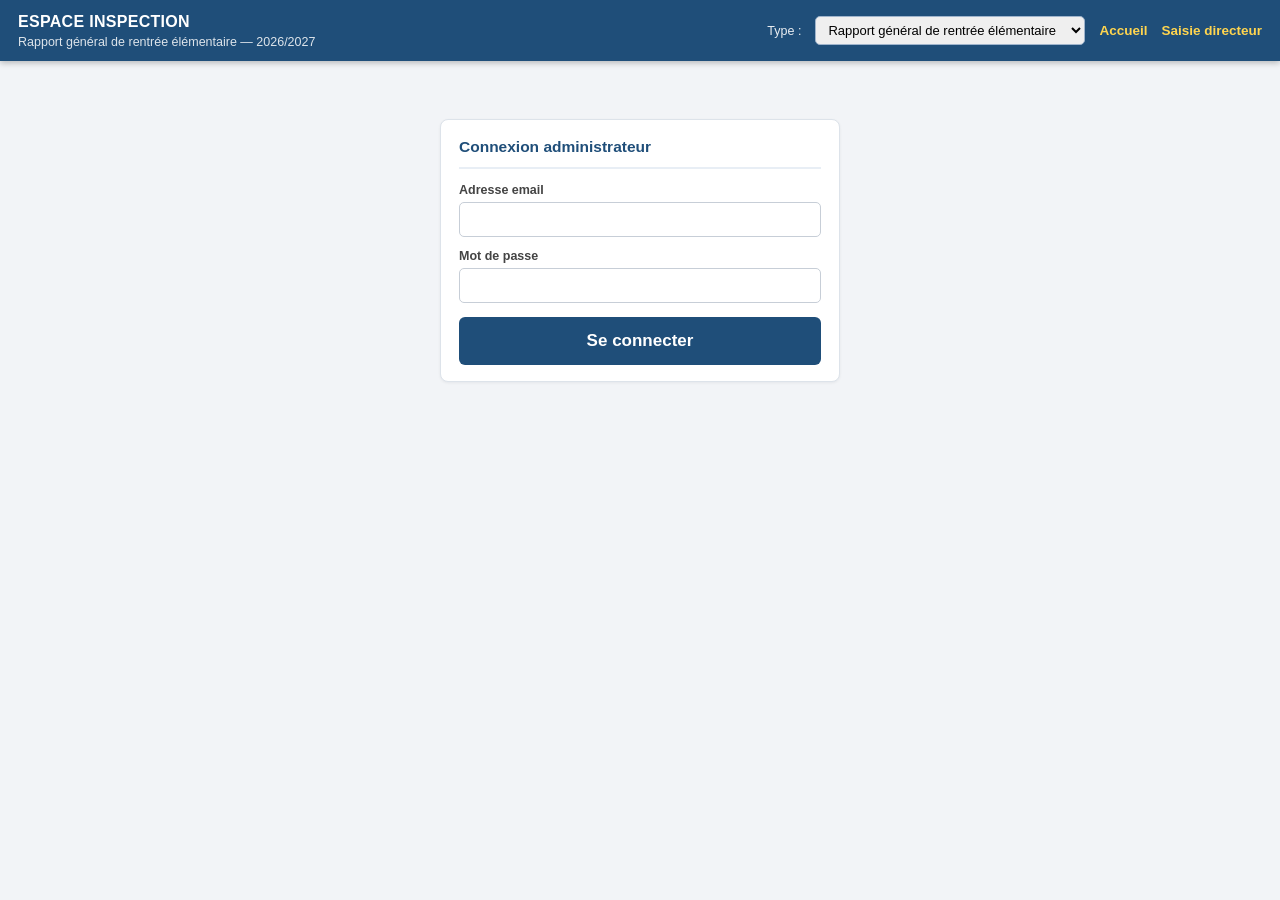
==== admin.html @ b351ede0 "Analyse + export XLSX du succinct prescolaire (modele officiel 3 feuilles) - config.js : succinct-pr" ====
<!DOCTYPE html>
<html lang="fr">
<head>
<meta charset="utf-8">
<meta name="viewport" content="width=device-width, initial-scale=1">
<title>Espace Inspection — Rapport de rentrée</title>
<link rel="stylesheet" href="assets/css/rapport.css">
<link rel="stylesheet" href="assets/css/app.css">
</head>
<body>

<div class="topbar">
  <div>
    <h1>ESPACE INSPECTION</h1>
    <div class="sous" id="sous-type">Suivi des rapports de rentrée — 2026/2027</div>
  </div>
  <div class="spacer"></div>
  <!-- Sélecteur de type : chaque type a son propre espace (?type=<id>) -->
  <label class="sous" for="select-type" style="opacity:.9;">Type :</label>
  <select id="select-type" title="Choisir le type de rapport"
          style="padding:5px 8px; border-radius:5px; border:1px solid #9fb4cc;
                 font-size:13px; max-width:330px;"></select>
  <a class="lien" href="index.html">Accueil</a>
  <!-- Visible uniquement après connexion (afficherAdmin) -->
  <a class="lien" id="lien-analyse" href="analyse.html" style="display:none;">📊 Analyse</a>
  <a class="lien" id="lien-saisie" href="general-elementaire.html">Saisie directeur</a>
</div>

<div class="conteneur">

  <!-- ================= CONNEXION ================= -->
  <div class="connexion carte" id="zone-connexion">
    <h2>Connexion administrateur</h2>
    <div id="msg-connexion" class="bandeau info" style="display:none;"></div>
    <div class="champs">
      <div class="champ large">
        <label for="email">Adresse email</label>
        <input type="email" id="email" autocomplete="username">
      </div>
      <div class="champ large">
        <label for="mdp">Mot de passe</label>
        <input type="password" id="mdp" autocomplete="current-password">
      </div>
    </div>
    <button class="btn large mt" id="btn-connexion">Se connecter</button>
  </div>

  <!-- ================= TABLEAU DE BORD ================= -->
  <div id="zone-admin" style="display:none;">

    <div class="stats" id="stats"></div>

    <div class="carte">
      <div style="display:flex; align-items:center; gap:10px; flex-wrap:wrap;">
        <h2 style="margin:0; border:none; padding:0; flex:1;">
          Écoles ayant soumis leur rapport
        </h2>
        <input type="search" id="recherche" placeholder="Rechercher une école…"
               style="padding:8px 10px; border:1px solid #c7ced7; border-radius:5px; min-width:220px;">
        <button class="btn gris petit" id="btn-rafraichir">↻ Actualiser</button>
        <button class="btn gris petit" id="btn-xlsx">⬇ Export XLSX</button>
        <button class="btn gris petit" id="btn-deconnexion">Déconnexion</button>
      </div>
      <div id="msg-admin" class="bandeau info mt"></div>
      <div class="table-defilement">
        <table class="tableau" id="tableau">
          <thead>
            <tr>
              <th>École</th>
              <th style="width:150px;">Code</th>
              <th style="width:150px;">Dernière maj.</th>
              <th style="width:345px;">Actions</th>
            </tr>
          </thead>
          <tbody></tbody>
        </table>
      </div>
    </div>

    <!-- ============ LISTES DES ÉCOLES ET DES CODEC ============ -->
    <div class="carte" id="zone-listes" style="display:none;">
      <div style="display:flex; align-items:center; gap:10px; flex-wrap:wrap;">
        <h2 style="margin:0; border:none; padding:0; flex:1;">
          Listes des écoles et des CODEC
        </h2>
        <button class="btn gris petit" id="btn-listes-rafraichir">↻ Actualiser</button>
      </div>
      <div class="aide mt">
        Ces listes alimentent les listes déroulantes du formulaire du
        directeur. Une école ou un CODEC absent de la liste ne pourra pas
        soumettre son rapport.
      </div>
      <div id="msg-listes" class="bandeau info mt" style="display:none;"></div>

      <div class="listes-deux">
        <div class="liste-colonne" data-type="ecole">
          <div class="liste-entete">
            <b id="nb-ecoles">—</b> école(s)
          </div>
          <input type="search" class="liste-recherche" data-type="ecole"
                 placeholder="Rechercher une école…">
          <div class="liste-ajout">
            <input type="text" data-ajout="ecole" maxlength="90"
                   placeholder="Ajouter une école…"
                   aria-label="Nouvelle école">
            <button class="btn vert petit" data-ajout-btn="ecole">＋ Ajouter</button>
          </div>
          <ul class="liste-items" id="items-ecoles"></ul>
        </div>

        <div class="liste-colonne" data-type="codec">
          <div class="liste-entete">
            <b id="nb-codecs">—</b> CODEC
          </div>
          <input type="search" class="liste-recherche" data-type="codec"
                 placeholder="Rechercher un CODEC…">
          <div class="liste-ajout">
            <input type="text" data-ajout="codec" maxlength="90"
                   placeholder="Ajouter un CODEC…"
                   aria-label="Nouveau CODEC">
            <button class="btn vert petit" data-ajout-btn="codec">＋ Ajouter</button>
          </div>
          <ul class="liste-items" id="items-codecs"></ul>
        </div>

        <div class="liste-colonne" data-type="commune">
          <div class="liste-entete">
            <b id="nb-communes">—</b> commune(s)
          </div>
          <input type="search" class="liste-recherche" data-type="commune"
                 placeholder="Rechercher une commune…">
          <div class="liste-ajout">
            <input type="text" data-ajout="commune" maxlength="90"
                   placeholder="Ajouter une commune…"
                   aria-label="Nouvelle commune">
            <button class="btn vert petit" data-ajout-btn="commune">＋ Ajouter</button>
          </div>
          <ul class="liste-items" id="items-communes"></ul>
        </div>

        <!-- 4ᵉ liste : écoles PRÉSCOLAIRES (rapport succinct préscolaire) -->
        <div class="liste-colonne" data-type="ecole_prescolaire">
          <div class="liste-entete">
            <b id="nb-prescolaires">—</b> école(s) préscolaire(s)
          </div>
          <input type="search" class="liste-recherche" data-type="ecole_prescolaire"
                 placeholder="Rechercher une école préscolaire…">
          <div class="liste-ajout">
            <input type="text" data-ajout="ecole_prescolaire" maxlength="90"
                   placeholder="Ajouter une école préscolaire…"
                   aria-label="Nouvelle école préscolaire">
            <button class="btn vert petit" data-ajout-btn="ecole_prescolaire">＋ Ajouter</button>
          </div>
          <ul class="liste-items" id="items-prescolaires"></ul>
        </div>
      </div>
    </div>

    <!-- Aperçu du rapport sélectionné -->
    <div class="carte" id="zone-apercu" style="display:none;">
      <h2 id="titre-apercu">Aperçu</h2>
      <div style="display:flex; gap:10px; flex-wrap:wrap;" class="mb">
        <button class="btn vert" id="btn-pdf">⬇ Télécharger le PDF (6 pages)</button>
        <button class="btn gris" id="btn-fermer">Fermer l'aperçu</button>
      </div>
      <div class="apercu-wrap" id="apercu"></div>
    </div>

  </div>
</div>

<div class="progression" id="progression">
  <div id="prog-texte">Traitement…</div>
  <div class="barre-interne"><div id="prog-barre"></div></div>
</div>

<!-- jsPDF + html2canvas : chargés à la demande par assets/js/pdf.js -->
<script src="assets/vendor/supabase.min.js"></script>
<script src="assets/js/config.js"></script>
<script src="assets/js/lib.js"></script>
<script src="assets/js/rapport.js"></script>
<script src="assets/js/pdf.js"></script>
<script src="assets/js/db.js"></script>
<script src="assets/js/ecoles.js"></script>
<!-- Le modèle dédié d'un type (assets/js/rapport-succinct.js) est chargé
     À LA DEMANDE (voir chargerModele) : cet espace ne gagne aucun octet
     tant qu'aucun rapport de ce type n'est affiché. -->
<!-- SheetJS + en-têtes du modèle + export : chargés à la demande
     au clic sur « Export XLSX » (voir le handler btn-xlsx) -->
<script>
(function () {
  "use strict";
  var ctxCourant = null;
  var codeApercu = null;
  var lignes = [];
  var $ = function (id) { return document.getElementById(id); };

  /* ---------------- TYPE DE RAPPORT ----------------
     L'espace Inspection est partagé : ?type=<id> choisit le type affiché
     (défaut = general-elementaire). Titre, liens et lectures suivent. */
  var TYPE = window.RRdb.typeDepuisUrl();
  window.RR_TYPE = TYPE;
  var TYPES = (window.RR_CONFIG && window.RR_CONFIG.TYPES) || [];
  function infoType(id) {
    for (var i = 0; i < TYPES.length; i++) {
      if (TYPES[i].id === id) { return TYPES[i]; }
    }
    return { id: id, nom: id, form: "" };
  }
  var typeInfo = infoType(TYPE);
  /* Capacités du type (config.js TYPES) : pdf / xlsx / analyse / pages /
     form / modif — chaque espace Inspection n'affiche que ce que son
     type sait faire. */
  var modeleOk = typeInfo.pdf === true;      /* gabarit PDF (Voir / PDF) */
  var xlsxOk = typeInfo.xlsx === true;       /* export XLSX du modèle */
  var formOk = !!typeInfo.form;              /* formulaire de saisie */

  /* Modèle du rapport : registre RR_MODELES[type] (rapport-succinct.js),
     sinon le modèle élémentaire de rapport.js. */
  function modeleDe() {
    var m = (window.RR_MODELES || {})[TYPE];
    return m || { buildContext: window.RR.buildContext,
                  renderPreview: window.RR.renderPreview,
                  fitPreview: window.RR.fitPreview };
  }

  /* Modèle DÉDIÉ chargé à la demande : seule une page dont le gabarit
     n'est pas celui de rapport.js (typeInfo.modele) déclenche le
     téléchargement. Espace élémentaire = aucun octet supplémentaire. */
  async function modelePret() {
    if (typeInfo.modele && !(window.RR_MODELES || {})[TYPE]) {
      await window.RR.chargerScripts([typeInfo.modele]);
    }
    if (!(window.RR_MODELES || {})[TYPE] && typeInfo.modele) {
      throw new Error("Modèle du rapport indisponible (" +
                      typeInfo.modele + ").");
    }
    return modeleDe();
  }

  (function initType() {
    document.title = "Espace Inspection — " + typeInfo.nom;
    $("sous-type").textContent = typeInfo.nom + " — 2026/2027";
    var sel = $("select-type");
    sel.innerHTML = TYPES.map(function (t) {
      return '<option value="' + t.id + '"' + (t.id === TYPE ? " selected" : "") +
             ">" + window.RR.esc(t.nom) + "</option>";
    }).join("");
    sel.addEventListener("change", function () {
      location.href = "admin.html?type=" + encodeURIComponent(this.value);
    });
    /* Lien Analyse : même type */
    $("lien-analyse").setAttribute("href",
      "analyse.html?type=" + encodeURIComponent(TYPE));
    /* Saisie directeur : formulaire du type, sinon retour accueil */
    var saisie = $("lien-saisie");
    if (typeInfo.form) {
      saisie.setAttribute("href", typeInfo.form);
      saisie.textContent = "Saisie directeur";
    } else {
      saisie.setAttribute("href", "index.html");
      saisie.textContent = "Formulaire à venir";
      saisie.title = "Le formulaire « " + typeInfo.nom + " » n'est pas encore disponible.";
    }
    /* Libellé du bouton PDF : nombre de pages du gabarit du type */
    $("btn-pdf").textContent = "⬇ Télécharger le PDF (" +
      (typeInfo.pages || 6) + " pages)";
    /* Export XLSX : classeur câblé sur le modèle général élémentaire */
    if (!xlsxOk) {
      var x = $("btn-xlsx");
      x.disabled = true;
      x.title = "Export XLSX indisponible pour « " + typeInfo.nom +
                " » (modèle en préparation).";
    }
  }());

  function msg(id, classe, texte) {
    var el = $(id);
    el.className = "bandeau " + classe;
    el.innerHTML = texte;
    el.style.display = "block";
  }

  function progres(texte, pct) {
    $("progression").classList.add("visible");
    $("prog-texte").textContent = texte;
    $("prog-barre").style.width = (pct || 0) + "%";
  }
  function finProgres() {
    $("progression").classList.remove("visible");
    $("prog-barre").style.width = "0%";
  }

  /* ---------------- CONNEXION ---------------- */
  async function demarrer() {
    if (!window.RRdb.actif()) {
      $("zone-connexion").style.display = "none";
      var d = document.createElement("div");
      d.className = "bandeau warn";
      d.innerHTML = "<b>Supabase non configuré.</b> Renseignez " +
        "<span class='mono'>SUPABASE_URL</span> et " +
        "<span class='mono'>SUPABASE_ANON_KEY</span> dans " +
        "<span class='mono'>assets/js/config.js</span>, puis exécutez " +
        "<span class='mono'>supabase/schema.sql</span>.";
      $("zone-admin").style.display = "block";
      $("zone-admin").insertBefore(d, $("zone-admin").firstChild);
      $("stats").style.display = "none";
      return;
    }
    var user = await window.RRdb.utilisateur();
    if (user) {
      /* Déjà connecté : on masque le formulaire de connexion, sinon les
         deux zones s'affichent en même temps au chargement. */
      $("zone-connexion").style.display = "none";
      afficherAdmin();
    } else {
      $("zone-connexion").style.display = "block";
    }
  }

  $("btn-connexion").addEventListener("click", async function () {
    var btn = this;
    btn.disabled = true;
    try {
      await window.RRdb.connexion($("email").value.trim(), $("mdp").value);
      $("zone-connexion").style.display = "none";
      afficherAdmin();
    } catch (e) {
      msg("msg-connexion", "erreur", "<b>Échec :</b> " + window.RR.esc(e.message));
    } finally {
      btn.disabled = false;
    }
  });

  $("btn-deconnexion").addEventListener("click", async function () {
    await window.RRdb.deconnexion();
    location.reload();
  });

  /* ---------------- LISTE ---------------- */
  async function afficherAdmin() {
    /* La page d'analyse n'est accessible qu'une fois la session ouverte. */
    $("lien-analyse").style.display = "";
    $("zone-admin").style.display = "block";
    await chargerListe();
    chargerListesAdmin();
    var attente = window.RRdb.attente();
    if (attente) {
      msg("msg-admin", "warn",
          "<b>" + attente + " soumission(s)</b> en attente d'envoi sur cet appareil.");
      window.RRdb.viderFile().then(function () { chargerListe(); });
    }
  }

  async function chargerListe() {
    msg("msg-admin", "info", "Chargement…");
    try {
      lignes = await window.RRdb.lister(TYPE);
      msg("msg-admin", lignes.length ? "ok" : "info",
          lignes.length
            ? "<b>" + lignes.length + " école(s)</b> ont soumis leur rapport."
            : "<b>Aucun rapport</b> de ce type pour l'instant.");
      afficherTableau("");
      afficherStats();
    } catch (e) {
      msg("msg-admin", "erreur",
          "<b>Impossible de lire la base :</b> " + window.RR.esc(e.message));
    }
  }

  /* --- « En attente d'envoi » = écoles de la liste (table `listes`) qui
         n'ont AUCUN rapport en base. La comparaison se fait sur le nom
         normalisé (ni casse, ni accents, ni espaces multiples), comme pour
         les doublons. Un rapport dont l'école a été retirée de la liste
         compte comme DÉCLARÉ, jamais comme en attente. --- */
  function ecolesSoumises() {
    var norm = window.RRdb.normaliserListe;
    var vues = Object.create(null);
    for (var i = 0; i < lignes.length; i++) {
      vues[norm(lignes[i].ecole_nom || lignes[i].ecole_code)] = true;
    }
    return vues;
  }

  /* Écoles du type courant : RR_ECOLES (élémentaire) ou la liste fermée
     déclarée dans config.js TYPES (ex. RR_ECOLES_PRESCOLAIRE). */
  function ecolesDuType() {
    var cle = typeInfo.ecoles || "RR_ECOLES";
    return window[cle] || window.RR_ECOLES || [];
  }

  function afficherStats() {
    var norm = window.RRdb.normaliserListe;
    var vues = ecolesSoumises();
    var ecoles = ecolesDuType();
    var restantes = 0;
    for (var i = 0; i < ecoles.length; i++) {
      if (!vues[norm(ecoles[i])]) { restantes++; }
    }
    var dernier = lignes.length ? lignes[0].maj_le : null;
    /* Hors-ligne, la liste vient du cache ou de ecoles.js : on le signale.
       Tant que le premier chargement n'a pas abouti (""), pas de mention. */
    var mention = (listesSource === "cache" || listesSource === "fallback")
      ? " (liste locale)" : "";

    $("stats").innerHTML =
      '<div class="stat"><div class="valeur">' + lignes.length +
        '</div><div class="libelle">Écoles déclarées</div></div>' +
      '<div class="stat"><div class="valeur">' + restantes +
        '</div><div class="libelle">En attente d\'envoi' + mention +
        '</div></div>' +
      '<div class="stat"><div class="valeur">' +
        (dernier ? new Date(dernier).toLocaleDateString("fr-FR") : "—") +
        '</div><div class="libelle">Dernière soumission</div></div>' +
      '<div class="stat"><div class="valeur">' +
        window.RRdb.attente() +
        '</div><div class="libelle">File locale</div></div>';
  }

  function afficherTableau(filtre) {
    var tb = $("tableau").querySelector("tbody");
    var f = (filtre || "").trim().toLowerCase();
    var liste = lignes.filter(function (l) {
      return !f || (l.ecole_nom || "").toLowerCase().indexOf(f) !== -1 ||
                  (l.ecole_code || "").toLowerCase().indexOf(f) !== -1;
    });
    if (!liste.length) {
      tb.innerHTML = '<tr><td colspan="4" class="center petit">' +
        (lignes.length
          ? "Aucune école ne correspond."
          : "Aucun rapport de ce type n'a encore été déposé.") +
        "</td></tr>";
      return;
    }
    tb.innerHTML = liste.map(function (l) {
      var d = l.maj_le ? new Date(l.maj_le).toLocaleString("fr-FR") : "—";
      var code = window.RR.esc(l.ecole_code);
      var nom = window.RR.esc(l.ecole_nom || l.ecole_code);
      /* Actions selon les capacités du type (config.js TYPES) :
         Voir / PDF → typeInfo.pdf ; Modifier → typeInfo.form. */
      var actions = "";
      if (modeleOk) {
        actions += "<button class='btn petit' data-act='voir' data-code='" + code +
            "'>Voir / PDF</button> ";
      }
      if (formOk) {
        actions += "<button class='btn petit' data-act='modifier' data-code='" +
            code + "' title='Modifier ce rapport puis régénérer le PDF'>" +
            "✏ Modifier</button> ";
      }
      if (!modeleOk && !formOk) {
        actions += "<span class='petit' title='Gabarit à venir pour ce type " +
            "de rapport'>PDF / modification à venir</span> ";
      }
      return "<tr>" +
        "<td><b>" + nom + "</b></td>" +
        "<td class='mono'>" + code + "</td>" +
        "<td>" + window.RR.esc(d) + "</td>" +
        "<td>" +
          actions +
          "<button class='btn rouge petit' data-act='supprimer' data-code='" + code +
            "' data-nom='" + nom + "' title='Supprimer définitivement ce rapport'>" +
            "🗑 Supprimer</button>" +
        "</td>" +
      "</tr>";
    }).join("");
  }

  $("recherche").addEventListener("input", function () {
    afficherTableau(this.value);
  });
  $("btn-rafraichir").addEventListener("click", chargerListe);

  /* ---------------- EXPORT XLSX ----------------
     Deux classeurs selon le type (config.js TYPES) :
       - xlsx_js renseigné → modèle OFFICIEL du type, chargé à la demande
         (succinct préscolaire : 3 feuilles, assets/js/xlsx-succinct.js) ;
       - sinon → classeur élémentaire de 8 feuilles (xlsx-modele.js +
         xlsx-export.js).
     Construit à partir des rapports complets lus en base, sous la session
     Inspection déjà connectée. */
  $("btn-xlsx").addEventListener("click", async function () {
    var btn = this;
    btn.disabled = true;
    try {
      if (!lignes.length) {
        msg("msg-admin", "warn", "Aucun rapport à exporter.");
        return;
      }
      progres("Chargement du module XLSX…", 10);
      var scripts = ["assets/vendor/xlsx.full.min.js"];
      if (typeInfo.xlsx_js) {
        scripts.push(typeInfo.xlsx_js);
      } else {
        scripts.push("assets/js/xlsx-modele.js", "assets/js/xlsx-export.js");
      }
      await window.RR.chargerScripts(scripts);
      progres("Lecture des rapports…", 25);
      var complets = await window.RRdb.listerComplets(TYPE);
      if (!complets.length) {
        msg("msg-admin", "warn", "Aucun rapport à exporter.");
        return;
      }
      progres("Création du classeur XLSX…", 70);
      var res = typeInfo.xlsx_js
        ? window.RR.xlsxPrescolaire.creer(complets)
        : window.RR.xlsx.creer(complets);
      var nom = typeof res === "string" ? res : res.nom;
      var nbFeuilles = typeof res === "string" ? 8 : (res.feuilles || 3);
      msg("msg-admin", "ok", "Export téléchargé : <b>" +
          window.RR.esc(nom) + "</b> (" + complets.length +
          " rapport(s), " + nbFeuilles + " feuilles).");
    } catch (e) {
      msg("msg-admin", "erreur", window.RR.esc(e.message));
    } finally {
      finProgres();
      btn.disabled = false;
    }
  });

  $("tableau").addEventListener("click", async function (ev) {
    var btn = ev.target.closest("button[data-code]");
    if (!btn) { return; }
    var act = btn.getAttribute("data-act") || "voir";
    var code = btn.getAttribute("data-code");
    btn.disabled = true;
    try {
      if (act === "supprimer") {
        await supprimerRapport(code, btn.getAttribute("data-nom") || code);
      } else if (act === "modifier") {
        await modifierRapport(code);
      } else {
        var ligne = await window.RRdb.obtenir(code, TYPE);
        if (!ligne || !ligne.donnees) { throw new Error("Rapport introuvable."); }
        await ouvrirApercu(ligne);
      }
    } catch (e) {
      msg("msg-admin", "erreur", window.RR.esc(e.message));
    } finally {
      btn.disabled = false;
    }
  });

  /* ---------------- SUPPRESSION ---------------- */
  async function supprimerRapport(code, nom) {
    var confirme = confirm(
      "⚠ SUPPRIMER CE RAPPORT\n\n" +
      "École : " + nom + "\n" +
      "Code  : " + code + "\n\n" +
      "OK     → supprimer définitivement le rapport de cette école\n" +
      "Annuler → conserver le rapport"
    );
    if (!confirme) {
      msg("msg-admin", "info",
          "Suppression annulée : le rapport de <b>" + window.RR.esc(nom) +
          "</b> est conservé.");
      return;
    }
    await window.RRdb.supprimer(code, TYPE);
    /* si l'aperçu ouvert porte sur cette école, on le referme */
    if (codeApercu === code) {
      $("zone-apercu").style.display = "none";
      ctxCourant = null;
      codeApercu = null;
    }
    await chargerListe();
    msg("msg-admin", "ok",
        "🗑 Rapport de <b>" + window.RR.esc(nom) + "</b> supprimé — " +
        lignes.length + " école(s) restante(s).");
  }

  /* ---------------- MODIFICATION ----------------
     On charge les données enregistrées dans un sessionStorage puis on
     ouvre le formulaire de saisie : l'inspection corrige, re-soumet, et
     la RPC sauver_rapport remplace le rapport + régénère le PDF. */
  async function modifierRapport(code) {
    var ligne = await window.RRdb.obtenir(code, TYPE);
    if (!ligne || !ligne.donnees) { throw new Error("Rapport introuvable."); }
    try {
      /* Clé de reprise DÉDIÉE au type (RR_MODIF_SUCCINCT pour le
         succinct préscolaire) : aucune collision entre formulaires. */
      sessionStorage.setItem(typeInfo.modif || "RR_MODIF", JSON.stringify({
        code: ligne.ecole_code,
        nom: ligne.ecole_nom || ligne.ecole_code,
        donnees: ligne.donnees
      }));
    } catch (e) {
      throw new Error("Impossible de préparer la modification : " + e.message);
    }
    location.href = typeInfo.form;
  }

  async function ouvrirApercu(ligne) {
    var M = await modelePret();
    ctxCourant = M.buildContext(ligne.donnees, { id: ligne.ecole_code });
    codeApercu = ligne.ecole_code;
    $("titre-apercu").textContent = "Aperçu — " +
      (ligne.ecole_nom || ligne.ecole_code) + " (" + ligne.annee + ")";
    $("zone-apercu").style.display = "block";
    M.renderPreview($("apercu"), ctxCourant);
    $("zone-apercu").scrollIntoView({ behavior: "smooth", block: "start" });
  }

  $("btn-fermer").addEventListener("click", function () {
    $("zone-apercu").style.display = "none";
    ctxCourant = null;
    codeApercu = null;
  });

  $("btn-pdf").addEventListener("click", async function () {
    if (!ctxCourant) { return; }
    var btn = this;
    btn.disabled = true;
    try {
      progres("Chargement du module PDF…", 0);
      await window.RR.pdf.precharger();
      var pages = $("apercu").querySelectorAll(".pdf-page");
      await window.RR.pdf.download(pages, ctxCourant, function (i, n) {
        progres("Génération du PDF — page " + i + " / " + n + "…",
                Math.round(i / n * 100));
      });
    } catch (e) {
      msg("msg-admin", "erreur", window.RR.esc(e.message));
    } finally {
      finProgres();
      btn.disabled = false;
    }
  });

  /* ---------------- LISTES ÉCOLES / CODEC / COMMUNES ----------------
     La table `listes` est la source de vérité : lecture → mise à jour en
     place de RR_ECOLES / RR_CODECS / RR_COMMUNES (référencées par
     champs.js côté formulaire) → cache localStorage. */
  var listesVides = { ecole: "", codec: "", commune: "",
                      ecole_prescolaire: "" };
  /* D'où vient la liste affichée : "" = en cours de chargement,
     puis "serveur" / "cache" / "fallback" (ecoles.js). */
  var listesSource = "";

  async function chargerListesAdmin() {
    $("zone-listes").style.display = "block";
    try {
      var r = await window.RRdb.chargerListes();
      listesSource = r.source;
      if (r.source === "serveur") {
        msg("msg-listes", "ok",
            "Listes synchronisées avec Supabase (" + r.ecoles +
            " écoles, " + r.codecs + " CODEC, " +
            (r.communes || 0) + " communes, " +
            (r.prescolaires || 0) + " écoles préscolaires).");
      } else if (r.source === "cache") {
        msg("msg-listes", "warn",
            "<b>Hors-ligne :</b> listes lues en cache local — " +
            "ajouts et suppressions indisponibles sans réseau.");
      } else {
        msg("msg-listes", "warn",
            "<b>Hors-ligne :</b> listes embarquées (ecoles.js) — " +
            "ajouts et suppressions indisponibles sans réseau.");
      }
      afficherListes();
    } catch (e) {
      listesSource = "fallback";
      msg("msg-listes", "erreur",
          "<b>Impossible de lire les listes :</b> " + window.RR.esc(e.message));
      afficherListes();
    }
  }

  function elementsDe(type) {
    if (type === "codec") { return window.RR_CODECS || []; }
    if (type === "commune") { return window.RR_COMMUNES || []; }
    if (type === "ecole_prescolaire") {
      return window.RR_ECOLES_PRESCOLAIRE || [];
    }
    return window.RR_ECOLES || [];
  }

  function libelleDe(type) {
    if (type === "codec") { return "CODEC"; }
    if (type === "commune") { return "communes"; }
    if (type === "ecole_prescolaire") { return "écoles préscolaires"; }
    return "écoles";
  }

  /* Ids DOM par type de liste (4 colonnes gérées à l'identique). */
  var IDS_LISTES = {
    ecole: { ul: "items-ecoles", nb: "nb-ecoles" },
    codec: { ul: "items-codecs", nb: "nb-codecs" },
    commune: { ul: "items-communes", nb: "nb-communes" },
    ecole_prescolaire: { ul: "items-prescolaires", nb: "nb-prescolaires" }
  };

  function afficherListes() {
    afficherUneListe("ecole");
    afficherUneListe("codec");
    afficherUneListe("commune");
    afficherUneListe("ecole_prescolaire");
    /* La liste a changé (chargement, ajout, suppression) : le compteur
       « En attente d'envoi » en dépend, on le recalcule. */
    afficherStats();
  }

  function afficherUneListe(type) {
    var items = elementsDe(type);
    var f = (listesVides[type] || "").trim().toLowerCase();
    var ids = IDS_LISTES[type] || IDS_LISTES.ecole;
    var ul = $(ids.ul);
    var vus = items.filter(function (v) {
      return !f || String(v).toLowerCase().indexOf(f) !== -1;
    });

    $(ids.nb).textContent = items.length;

    if (!items.length) {
      ul.innerHTML = '<li class="liste-vide">Liste vide.</li>';
      return;
    }
    if (!vus.length) {
      ul.innerHTML = '<li class="liste-vide">Aucune correspondance.</li>';
      return;
    }
    ul.innerHTML = vus.map(function (v) {
      var esc = window.RR.esc(v);
      return '<li class="liste-item"><span class="liste-nom" title="' + esc + '">' +
             esc + '</span>' +
             '<button class="btn rouge petit" data-liste-sup="' + esc + '" ' +
             'data-type="' + type + '" title="Retirer de la liste">🗑</button></li>';
    }).join("");
  }

  document.querySelectorAll(".liste-recherche").forEach(function (inp) {
    inp.addEventListener("input", function () {
      listesVides[this.getAttribute("data-type")] = this.value;
      afficherUneListe(this.getAttribute("data-type"));
    });
  });

  /* Ajout : doublon normalisé (ni casse, ni accents) refusé, valeur vide
     refusée. L'écriture part en Supabase, puis les tableaux locaux. */
  async function ajouterALaListe(type) {
    var inp = document.querySelector('[data-ajout="' + type + '"]');
    var v = inp.value.replace(/\s+/g, " ").trim();
    if (!v) {
      msg("msg-listes", "erreur", "Merci de saisir une valeur avant d'ajouter.");
      inp.focus();
      return;
    }
    var btn = document.querySelector('[data-ajout-btn="' + type + '"]');
    btn.disabled = true;
    try {
      var ajoute = await window.RRdb.ajouterListe(type, v);
      inp.value = "";
      msg("msg-listes", "ok",
          "➕ <b>" + window.RR.esc(ajoute) + "</b> ajouté(e) à la liste des " +
          libelleDe(type) +
          " — visible immédiatement dans le formulaire du directeur.");
      afficherListes();
    } catch (e) {
      msg("msg-listes", "erreur", window.RR.esc(e.message));
      inp.select();
    } finally {
      btn.disabled = false;
    }
  }

  document.querySelectorAll("[data-ajout-btn]").forEach(function (btn) {
    btn.addEventListener("click", function () {
      ajouterALaListe(this.getAttribute("data-ajout-btn"));
    });
  });
  document.querySelectorAll("[data-ajout]").forEach(function (inp) {
    inp.addEventListener("keydown", function (ev) {
      if (ev.key === "Enter") {
        ev.preventDefault();
        ajouterALaListe(this.getAttribute("data-ajout"));
      }
    });
  });

  /* Suppression : confirmation native ; si l'école a déjà déposé des
     rapports, on l'avertit (les rapports sont conservés). */
  async function retirerDeLaListe(type, valeur) {
    var libelle = type === "codec" ? "CODEC" :
                  type === "commune" ? "communes" :
                  type === "ecole_prescolaire" ? "écoles préscolaires" : "écoles";
    var details = "Valeur : " + valeur + "\n";

    if (type === "ecole" || type === "ecole_prescolaire") {
      var norm = window.RRdb.normaliserListe;
      var nb = lignes.filter(function (l) {
        return norm(l.ecole_nom || l.ecole_code) === norm(valeur);
      }).length;
      if (nb) {
        details += "\n⚠ " + nb + " rapport(s) déjà déposé(s) par cette école : " +
          "ils restent consultables, mais elle ne pourra plus soumettre.\n";
      }
    }

    var confirme = confirm(
      "⚠ RETIRER CETTE VALEUR DE LA LISTE\n\n" + details + "\n" +
      "OK     → retirer « " + valeur + " » des " + libelle + "\n" +
      "Annuler → conserver"
    );
    if (!confirme) {
      msg("msg-listes", "info",
          "Suppression annulée : <b>" + window.RR.esc(valeur) +
          "</b> reste dans la liste des " + libelle + ".");
      return;
    }

    try {
      await window.RRdb.supprimerListe(type, valeur);
      msg("msg-listes", "ok",
          "🗑 <b>" + window.RR.esc(valeur) + "</b> retiré(e) des " + libelle +
          " — ce nom est désormais refusé à la soumission.");
      afficherListes();
    } catch (e) {
      msg("msg-listes", "erreur", window.RR.esc(e.message));
    }
  }

  $("zone-listes").addEventListener("click", function (ev) {
    var btn = ev.target.closest("button[data-liste-sup]");
    if (!btn) { return; }
    retirerDeLaListe(btn.getAttribute("data-type"),
                     btn.getAttribute("data-liste-sup"));
  });

  $("btn-listes-rafraichir").addEventListener("click", chargerListesAdmin);

  window.addEventListener("resize", function () {
    if (ctxCourant) { modeleDe().fitPreview($("apercu")); }
  });

  demarrer();
}());
</script>
</body>
</html>
---- assets/css/rapport.css ----
/* =====================================================================
   RAPPORT GENERAL DE RENTREE ELEMENTAIRE — MISE EN PAGE OFFICIELLE
   Format A4 PAYSAGE (297 x 210 mm)
   Partage entre l'apercu ecran et la generation PDF (html2canvas)
   ===================================================================== */
* { box-sizing: border-box; }

body {
  font-family: Helvetica, Arial, sans-serif;
  font-size: 9.5pt;
  color: #000;
  margin: 0;
  padding: 0;
}

/* --- Feuille de page : zone utile 275 x 194 mm (marges officielles) --- */
.pdf-page {
  width: 275mm;
  height: 194mm;
  overflow: hidden;
  background: #fff;
  position: relative;
}
.page-inner {
  width: 100%;
  height: 100%;
  transform-origin: top left;
  padding: 0;
}

/* ---------- EN-TÊTE OFFICIEL ---------- */
.entete { width: 100%; border-collapse: collapse; margin-bottom: 6pt; }
.entete td { border: none; vertical-align: middle; padding: 0; }
.drapeau { width: 62px; border-collapse: collapse; }
.drapeau td { height: 34px; border: 0.6pt solid #000; font-size: 8pt;
              text-align: center; color: #00853F; font-weight: bold; }
.d1 { background-color: #00853F; }
.d2 { background-color: #FDEF24; }
.d3 { background-color: #E31B23; }
/* Drapeau officiel en image (ratio 3:2 conservé : 51 x 34 px) */
.drapeau-img { width: 51px; height: 34px; border: 0.6pt solid #000;
               object-fit: contain; display: block; }
.titre-officiel { text-align: center; font-size: 8.5pt; line-height: 1.15; }
.titre-officiel .rep { font-weight: bold; font-size: 9.5pt; letter-spacing: .4pt; }
.titre-officiel .devis { font-size: 8pt; font-style: italic; }
.titre-officiel .niv { font-weight: bold; font-size: 8.5pt; }
.logo-box { width: 74px; height: 46px; border: 0.8pt solid #666;
            text-align: center; font-size: 7pt; color: #444;
            padding-top: 16px; }
.logo-img { width: 74px; height: 46px; object-fit: contain; }

.titre-rapport {
  border: 1.6pt solid #000;
  text-align: center;
  font-size: 14pt;
  font-weight: bold;
  letter-spacing: .6pt;
  padding: 4pt 0;
  margin: 2pt 0 5pt 0;
  background-color: #FFFFFF;
}

/* ---------- SECTIONS ---------- */
h2.section {
  font-size: 11pt;
  font-weight: bold;
  font-style: italic;
  text-decoration: underline;
  margin: 7pt 0 3pt 0;
  page-break-after: avoid;
}
h2.section.plain { text-decoration: none; }
h2.section.tight { margin: 3pt 0 1pt 0; font-size: 9.5pt; }

/* ---------- TABLEAUX GÉNÉRIQUES ---------- */
table.grid { width: 100%; border-collapse: collapse; margin-bottom: 2pt; }
table.grid th, table.grid td {
  border: 0.6pt solid #000;
  padding: 2.4pt 5pt;
  font-size: 8.8pt;
  vertical-align: middle;
}
table.grid th {
  background-color: #FFFFFF;
  font-weight: bold;
  text-align: center;
  font-size: 8.4pt;
}
/* Ligne des catégories (EFFECTIF, REDOUBLANTS… ) au-dessus de G / F / T */
table.grid th.cat {
  background-color: #EDEDED;
  font-size: 8.9pt;
  letter-spacing: 0.2pt;
}
table.grid th.cat.plain { background-color: #FFFFFF; }
table.grid td.c { text-align: center; }
table.grid td.n { text-align: center; font-weight: bold; color: #1F4E79; }
table.grid tr.totale td { font-weight: bold; }

/* Version compacte (H, K, L, M, N) */
table.grid.compact th, table.grid.compact td {
  padding: 1.3pt 4pt; font-size: 8.1pt;
}
table.grid.compact th { font-size: 7.9pt; }

/* Ultra-compact : personnel 20 lignes numérotées + récapitulation */
table.grid.ultracompact th, table.grid.ultracompact td {
  padding: 0.5pt 3pt; font-size: 7.4pt;
}
table.grid.ultracompact th { font-size: 7.3pt; }

/* ---------- SAISIE CLÉ / VALEUR ---------- */
table.kv { width: 100%; border-collapse: collapse; margin-bottom: 3pt; }
table.kv td { padding: 2.2pt 6pt 2.2pt 0; font-size: 9.3pt;
              vertical-align: bottom; }
/* Libellés non gras, valeurs en bleu foncé et gras */
.lbl { font-weight: normal; }
/* « Une cellule = une paire libellé:valeur » : la valeur démarre donc
   juste après les deux-points de son propre libellé (aucune colonne
   partagée). Le trait est porté par la cellule et masqué sous le libellé
   par son fond blanc — comme sur le modèle papier. */
table.kv td.paire { border-bottom: 0.7pt solid #000; padding: 2.2pt 6pt 0 0; }
table.kv td.paire .lbl { background: #fff; padding-right: 3pt;
                         padding-bottom: 2.5pt; }
table.kv td.paire .val { font-weight: bold; color: #1F4E79;
                         overflow-wrap: anywhere; word-break: break-word; }

/* ---------- LIGNES DE TEXTE ---------- */
.ligne { font-size: 9.5pt; margin: 4pt 0; line-height: 1.45; }
.ligne .lbl { font-weight: normal; }
.souligne { border-bottom: 0.7pt solid #000; font-weight: bold;
            color: #1F4E79; padding: 0 3pt; overflow-wrap: anywhere; }
.obs { margin: 5pt 0 9pt 0; font-size: 9.5pt; line-height: 1.55; }
.obs .num { font-weight: bold; }
.obs .reponse { font-weight: bold; color: #1F4E79; }

/* ---------- SIGNATURE ---------- */
.signature { text-align: right; font-style: italic; font-weight: bold;
             text-decoration: underline; font-size: 9.5pt;
             margin-top: 14pt; }
.pied { text-align: center; font-size: 7pt; color: #555; margin-top: 8pt; }

/* ---------- APERÇU ÉCRAN ---------- */
.apercu-wrap {
  max-width: 1100px;
  margin: 0 auto;
  padding: 12px;
}
.apercu-page {
  box-shadow: 0 0 10px rgba(0,0,0,.35);
  margin-bottom: 18px;
  /* mise à l'échelle pour l'écran */
  transform: scale(var(--apercu-echelle, 1));
  transform-origin: top center;
}
.apercu-legende {
  text-align: center; font-size: 12px; color: #666;
  margin: -10px 0 24px;
}
@media print {
  .apercu-wrap { padding: 0; }
  .apercu-page { box-shadow: none; transform: none; margin: 0; }
}

/* =====================================================================
   RAPPORT SUCCINCT PRÉSCOLAIRE — EXACTEMENT 2 PAGES
   page 1 : A4 PAYSAGE (275 x 194 mm) — page 2 : A4 PORTRAIT (188 x 281 mm)
   ===================================================================== */

/* --- Feuille PORTRAIT : zone utile 188 x 281 mm (marges 11 / 8 mm) --- */
.pdf-page.portrait {
  width: 188mm;
  height: 281mm;
}

/* --- Aperçu mixte : légende SOUS chaque page.
   La page transformée garde sa hauteur NON transformée dans le flux :
   la légende est remontée de H × (échelle − 1) par fitPreview (margin-top
   négatif). display:flex supprime les collapses de marges entre frères :
   la compensation est donc exacte à toutes les échelles. --- */
.apercu-slot {
  display: flex;
  flex-direction: column;
}
.apercu-slot .pdf-page { align-self: flex-start; }
.apercu-legende { text-align: center; }

/* ---------- PAGE 1 (paysage) : lignes du modèle ---------- */
.rs-haut {
  display: flex; justify-content: space-between; align-items: baseline;
  font-size: 9pt; font-weight: bold; margin: 1pt 0 2pt;
}
.rs-petite { font-style: italic; }
.rs-annee { font-size: 8.5pt; letter-spacing: .3pt; }
.rs-ligne { font-size: 9.3pt; margin: 3.5pt 0; line-height: 1.5; }
.rs-ligne .lbl { font-weight: normal; }
.rs-croix { font-weight: bold; letter-spacing: .5pt; }
.rs-petit { font-size: 8pt; font-style: italic; }
table.grid.rs-maitre th, table.grid.rs-maitre td {
  font-size: 8.4pt; padding: 2pt 4pt;
}
table.grid.rs-maitre th { font-size: 8pt; }

/* ---------- PAGE 2 (portrait) : observations générales ---------- */
.rs-p2 { font-size: 8.6pt; }
.rs-titre-page {
  font-size: 10.5pt; font-weight: bold; text-align: center;
  margin: 0 0 5pt 0; padding-bottom: 2pt;
  border-bottom: 1pt solid #000; letter-spacing: .2pt;
}
.rs-h3 { font-size: 9pt; font-weight: bold; margin: 6pt 0 2pt 0; }
.rs-h3.rs-mt { margin-top: 4pt; }
.rs-note { font-size: 7.6pt; font-style: italic; }
.rs-p2 .rs-ligne { font-size: 8.4pt; margin: 3pt 0; line-height: 1.45; }
.rs-decale { padding-left: 26pt; }
.rs-centre { text-align: center; }

table.grid.rs-2col th, table.grid.rs-2col td {
  font-size: 8pt; padding: 3pt 5pt; height: 15pt;
}
table.grid.rs-box td { font-size: 8pt; padding: 3pt 5pt; height: 13pt; }
table.grid.rs-eq th, table.grid.rs-eq td { font-size: 7.8pt; padding: 1.6pt 4pt; }
table.grid.rs-etat th, table.grid.rs-etat td { font-size: 7.8pt; padding: 1.6pt 4pt; }

.rs-bloc {
  border-bottom: 0.7pt solid #000; font-size: 8.2pt;
  min-height: 12pt; margin: 3pt 0; padding-bottom: 2pt; overflow: hidden;
}
.rs-bloc-grand {
  border: 0.6pt solid #000; min-height: 38pt; margin: 2pt 0;
  padding: 3pt 4pt; line-height: 1.4; overflow: hidden;
}
.rs-bas {
  display: flex; justify-content: space-between; align-items: flex-end;
  margin-top: 5pt;
}
.rs-signature {
  font-weight: bold; text-decoration: underline; font-size: 9pt;
}
---- assets/css/app.css ----
/* =========================================================================
   app.css — Styles de l'application (interface, formulaire, aperçu)
   ========================================================================= */
* { box-sizing: border-box; }

html, body { margin: 0; padding: 0; }
body {
  font-family: "Segoe UI", Helvetica, Arial, sans-serif;
  font-size: 15px;
  color: #1b1b1b;
  background: #f2f4f7;
  line-height: 1.45;
}

a { color: #1f4e79; }

/* ---------- Barre supérieure ---------- */
.topbar {
  background: #1f4e79;
  color: #fff;
  padding: 10px 18px;
  display: flex;
  align-items: center;
  gap: 14px;
  flex-wrap: wrap;
  position: sticky;
  top: 0;
  z-index: 30;
  box-shadow: 0 2px 6px rgba(0,0,0,.25);
}
.topbar h1 { font-size: 16px; margin: 0; font-weight: 600; letter-spacing: .3px; }
.topbar .sous { font-size: 12.5px; opacity: .85; }
.topbar .spacer { flex: 1; }
.topbar a.lien {
  color: #ffd54f; text-decoration: none; font-size: 13.5px; font-weight: 600;
}

.conteneur { max-width: 1180px; margin: 0 auto; padding: 18px; }

/* ---------- Cartes / sections ---------- */
.carte {
  background: #fff;
  border: 1px solid #dde3ea;
  border-radius: 8px;
  padding: 16px 18px;
  margin-bottom: 16px;
  box-shadow: 0 1px 3px rgba(16,24,40,.06);
}
.carte h2 {
  font-size: 15.5px; margin: 0 0 12px; color: #1f4e79;
  border-bottom: 2px solid #e8eef5; padding-bottom: 8px;
}
.carte h3 { font-size: 14px; margin: 14px 0 8px; color: #333; }

/* ---------- Boutons ---------- */
.btn {
  display: inline-block;
  background: #1f4e79;
  color: #fff;
  border: none;
  border-radius: 6px;
  padding: 10px 18px;
  font-size: 15px;
  font-weight: 600;
  cursor: pointer;
  text-decoration: none;
  text-align: center;
}
.btn:hover { background: #173d61; }
.btn:disabled { background: #9aa7b5; cursor: not-allowed; }
.btn.vert { background: #1e7a3c; }
.btn.vert:hover { background: #175f2f; }
.btn.jaune { background: #ffc107; color: #1a1a1a; }
.btn.jaune:hover { background: #e6ad00; }
.btn.gris { background: #6b7280; }
.btn.gris:hover { background: #4b5563; }
.btn.rouge { background: #c62828; }
.btn.rouge:hover { background: #a51f1f; }
.btn.large { width: 100%; padding: 14px; font-size: 17px; }
.btn.petit { padding: 6px 12px; font-size: 13px; }
/* Désactivé : doit gagner sur les variantes .vert / .gris / .rouge
   (mêmes spécificités) pour que le bouton paraisse vraiment inactif. */
.btn:disabled,
.btn.vert:disabled, .btn.gris:disabled, .btn.rouge:disabled,
.btn.jaune:disabled {
  background: #9aa7b5;
  color: #fff;
  cursor: not-allowed;
  opacity: .8;
}
.btn:disabled:hover,
.btn.vert:disabled:hover, .btn.gris:disabled:hover,
.btn.rouge:disabled:hover, .btn.jaune:disabled:hover {
  background: #9aa7b5;
}

/* ---------- Bandeaux d'état ---------- */
.bandeau {
  padding: 11px 14px;
  border-radius: 6px;
  font-size: 14px;
  margin-bottom: 14px;
  border: 1px solid transparent;
}
.bandeau.info  { background: #e8f1fb; border-color: #bcd6f2; color: #12406e; }
.bandeau.ok    { background: #e7f6ec; border-color: #b6e3c6; color: #155f31; }
.bandeau.warn  { background: #fff6e0; border-color: #f3ddab; color: #7a5300; }
.bandeau.erreur{ background: #fdecec; border-color: #f3c2c2; color: #8a1f1f; }
.bandeau b { font-weight: 700; }

/* ---------- Formulaire : grille de champs ---------- */
.champs {
  display: grid;
  grid-template-columns: repeat(auto-fit, minmax(240px, 1fr));
  gap: 10px 16px;
}
.champ { display: flex; flex-direction: column; }
.champ.large { grid-column: 1 / -1; }
.champ label {
  font-size: 12.5px;
  font-weight: 600;
  color: #444;
  margin-bottom: 3px;
}
.champ label .ob { color: #c62828; }
.champ input, .champ select, .champ textarea {
  border: 1px solid #c7ced7;
  border-radius: 5px;
  padding: 8px 9px;
  font-size: 15px;
  font-family: inherit;
  background: #fff;
  width: 100%;
}
.champ input:focus, .champ select:focus, .champ textarea:focus {
  outline: none; border-color: #1f4e79; box-shadow: 0 0 0 2px rgba(31,78,121,.15);
}
.champ textarea { min-height: 62px; resize: vertical; }
.champ .aide { font-size: 11.5px; color: #777; margin-top: 2px; }
.champ.invalid input, .champ.invalid select { border-color: #c62828; background: #fff7f7; }

/* ---------- Liste déroulante filtrable (combo) ---------- */
.combo { position: relative; }
.combo-liste {
  position: absolute;
  z-index: 40;
  left: 0; right: 0; top: 100%;
  margin: 4px 0 0;
  padding: 4px 0;
  list-style: none;
  max-height: 264px;
  overflow-y: auto;
  background: #fff;
  border: 1px solid #1f4e79;
  border-radius: 6px;
  box-shadow: 0 10px 26px rgba(15, 30, 50, .20);
}
.combo-liste[hidden] { display: none; }
.combo-option {
  display: flex;
  align-items: center;
  min-height: 40px;
  padding: 8px 12px;
  font-size: 14px;
  color: #1b1b1b;
  cursor: pointer;
}
.combo-option:hover,
.combo-option.actif { background: #e8f1fb; color: #12406e; font-weight: 600; }
.combo-vide {
  padding: 10px 12px;
  font-size: 13px;
  color: #7a5300;
  background: #fff6e0;
}

/* ---------- Gestion des listes (espace Inspection) ---------- */
.aide { font-size: 12.5px; color: #777; }
.listes-deux {
  display: grid;
  grid-template-columns: repeat(auto-fit, minmax(300px, 1fr));
  gap: 16px;
  margin-top: 12px;
}
.liste-colonne {
  border: 1px solid #cfdcee;
  border-radius: 6px;
  padding: 10px;
  background: #fbfcfe;
}
.liste-entete {
  font-size: 13px; color: #1f4e79; font-weight: 600;
  margin-bottom: 7px;
}
.liste-recherche,
.liste-ajout input {
  border: 1px solid #c7ced7;
  border-radius: 5px;
  padding: 8px 9px;
  font-size: 14px;
  font-family: inherit;
  background: #fff;
  width: 100%;
}
.liste-recherche:focus,
.liste-ajout input:focus {
  outline: none; border-color: #1f4e79;
  box-shadow: 0 0 0 2px rgba(31,78,121,.15);
}
.liste-ajout { display: flex; gap: 7px; margin-top: 7px; }
.liste-ajout input { flex: 1; min-width: 0; }
.liste-items {
  list-style: none;
  margin: 9px 0 0;
  padding: 0;
  max-height: 320px;
  overflow-y: auto;
  border-top: 1px solid #e3eaf3;
}
.liste-item {
  display: flex;
  align-items: center;
  gap: 8px;
  min-height: 40px;
  padding: 5px 4px;
  border-bottom: 1px solid #eef2f7;
  font-size: 13.5px;
}
.liste-nom { flex: 1; overflow-wrap: anywhere; color: #1b1b1b; }
.liste-vide {
  padding: 12px 6px;
  font-size: 13px;
  color: #777;
}

/* ---------- Tableaux de saisie répétables ---------- */
.table-saisie { width: 100%; border-collapse: collapse; font-size: 13.5px; }
.table-saisie th {
  background: #eef3f9; color: #1f4e79; text-align: left;
  padding: 7px 6px; border-bottom: 2px solid #cfdcee; font-size: 12.5px;
  position: sticky; top: 0;
}
/* En-tête à deux niveaux (ex. section I : EFFECTIF au-dessus de G / F / T) */
.table-saisie thead th { text-align: center; }
.table-saisie thead th.grp {
  font-weight: 800; font-size: 12.5px;
  letter-spacing: 0.3px; border-bottom: 2px solid rgba(0,0,0,0.25);
}
.table-saisie thead th[rowspan] { vertical-align: middle; }

/* --- Section I : une couleur par catégorie (catégorie = foncé, G/F/T = clair) --- */
.table-saisie thead th.grp.eff,
.table-saisie thead th.eff   { background: #1f6fb2; color: #ffffff; }   /* EFFECTIF : bleu */
.table-saisie thead th.grp.red,
.table-saisie thead th.red   { background: #e8710a; color: #ffffff; }   /* REDOUBLANTS : orange */
.table-saisie thead th.grp.hand,
.table-saisie thead th.hand  { background: #2e9e5b; color: #ffffff; }   /* HANDICAPÉS : vert */
.table-saisie thead th.grp.etat,
.table-saisie thead th.etat  { background: #8e44ad; color: #ffffff; }   /* ÉTAT CIVIL : violet */

/* Sous-ligne G / F / T : teinte claire de la même couleur */
.table-saisie thead tr:nth-child(2) th.eff  { background: #d6e8f7; color: #144f7d; }
.table-saisie thead tr:nth-child(2) th.red  { background: #fde3c8; color: #96480a; }
.table-saisie thead tr:nth-child(2) th.hand { background: #d4efdf; color: #1c6b3e; }
.table-saisie thead tr:nth-child(2) th.etat { background: #ecd9f2; color: #5f2d78; }

/* --- Section H : récapitulation — une couleur par catégorie --- */
.table-saisie thead th.grp.inst,
.table-saisie thead th.inst { background: #1f6fb2; color: #ffffff; }   /* INSTITUTEURS : bleu */
.table-saisie thead th.grp.adj,
.table-saisie thead th.adj  { background: #00838f; color: #ffffff; }   /* INST. ADJOINTS : cyan */
.table-saisie thead th.grp.mc,
.table-saisie thead th.mc   { background: #ad1457; color: #ffffff; }   /* MAÎTRES CONTR. : magenta */

/* Sous-ligne H / F / T : teinte claire de la même couleur */
.table-saisie thead tr:nth-child(2) th.inst { background: #d6e8f7; color: #144f7d; }
.table-saisie thead tr:nth-child(2) th.adj  { background: #d2eeef; color: #00565c; }
.table-saisie thead tr:nth-child(2) th.mc   { background: #f7d9e7; color: #7b1040; }
.table-saisie td { padding: 4px 5px; border-bottom: 1px solid #e6eaf0; vertical-align: middle; }
.table-saisie tr:nth-child(even) td { background: #fafbfd; }
.table-saisie input, .table-saisie select {
  width: 100%; border: 1px solid #ccd4de; border-radius: 4px;
  padding: 6px 6px; font-size: 14px; font-family: inherit; background: #fff;
}
.table-saisie input:focus, .table-saisie select:focus {
  outline: none; border-color: #1f4e79;
}
/* Champs numériques : masquer les flèches ▲▼ (spinner) — la saisie
   reste possible au clavier, min="0" est toujours appliqué. */
input[type=number]::-webkit-inner-spin-button,
input[type=number]::-webkit-outer-spin-button {
  -webkit-appearance: none; margin: 0;
}
input[type=number] { -moz-appearance: textfield; appearance: textfield; }
.table-saisie .num { width: 46px; text-align: center; font-weight: 700; color: #666; }
.table-saisie .col-actions { width: 40px; text-align: center; }
.table-saisie .suppr {
  background: none; border: none; color: #c62828; font-size: 17px;
  cursor: pointer; line-height: 1;
}
.table-defilement { overflow-x: auto; }

/* ---------- Groupes de sections du formulaire ---------- */
.section-form { margin-bottom: 8px; }
.section-form > summary {
  cursor: pointer;
  font-weight: 700;
  font-size: 14.5px;
  color: #1f4e79;
  background: #eef3f9;
  border: 1px solid #d7e2ef;
  border-radius: 6px;
  padding: 10px 13px;
  list-style: none;
  display: flex;
  align-items: center;
  gap: 8px;
}
.section-form > summary::-webkit-details-marker { display: none; }
.section-form > summary::before { content: "▸"; font-size: 12px; }
.section-form[open] > summary::before { content: "▾"; }
.section-form > summary .badge {
  margin-left: auto; font-size: 11.5px; font-weight: 600;
  background: #1f4e79; color: #fff; border-radius: 10px; padding: 2px 8px;
}
.section-form .corps { padding: 14px 6px 6px; }

/* ---------- Barre de progression / statut ---------- */
.progression {
  position: fixed; left: 0; right: 0; bottom: 0;
  background: #1f4e79; color: #fff; padding: 12px 18px;
  font-size: 14.5px; display: none; z-index: 50;
  box-shadow: 0 -2px 8px rgba(0,0,0,.25);
}
.progression.visible { display: block; }
.progression .barre-interne {
  height: 6px; background: rgba(255,255,255,.3); border-radius: 3px;
  margin-top: 7px; overflow: hidden;
}
.progression .barre-interne > div {
  height: 100%; background: #ffd54f; width: 0%; transition: width .25s;
}

/* ---------- Aperçu du rapport ---------- */
.apercu-wrap { max-width: 1100px; margin: 0 auto; padding: 12px; }
.apercu-slot { position: relative; margin-bottom: 14px; }
.apercu-legende {
  font-size: 12.5px; color: #666; margin-bottom: 5px; font-weight: 600;
}
.apercu-slot .pdf-page { box-shadow: 0 0 10px rgba(0,0,0,.35); }

/* ---------- Tableau de bord admin ---------- */
.tableau { width: 100%; border-collapse: collapse; font-size: 14px; }
.tableau th {
  background: #1f4e79; color: #fff; text-align: left; padding: 9px 10px;
  font-size: 13px; position: sticky; top: 0;
}
.tableau td { padding: 8px 10px; border-bottom: 1px solid #e6eaf0; }
.tableau tr:nth-child(even) td { background: #f7f9fc; }
.tableau tr:hover td { background: #eef4fb; }
.pastille {
  display: inline-block; padding: 2px 9px; border-radius: 10px;
  font-size: 12px; font-weight: 700;
}
.pastille.ok { background: #e7f6ec; color: #155f31; }
.pastille.non { background: #fdecec; color: #8a1f1f; }
.stats { display: flex; gap: 14px; flex-wrap: wrap; margin-bottom: 16px; }
.stat {
  background: #fff; border: 1px solid #dde3ea; border-radius: 8px;
  padding: 13px 18px; min-width: 150px; flex: 1;
}
.stat .valeur { font-size: 27px; font-weight: 700; color: #1f4e79; }
.stat .libelle { font-size: 12.5px; color: #667; text-transform: uppercase; letter-spacing: .4px; }

/* ---------- Connexion admin ---------- */
.connexion { max-width: 400px; margin: 40px auto; }

/* ---------- Divers ---------- */
.mono { font-family: Consolas, monospace; font-size: 13px; }
.petit { font-size: 12.5px; color: #667; }

/* ---------- Lisibilité du texte des boutons ----------
   `.petit` est déclaré APRÈS `.btn` : à spécificité égale c'est lui qui
   gagne, et il peint le texte du bouton en gris foncé (#667) sur un fond
   bleu ou gris → contraste 1,1 à 1,5 (illisible).
   On garantit donc ici, en fin de feuille de style, que le texte d'un
   bouton reste toujours blanc — sauf sur fond jaune (texte sombre). */
.btn, .btn * { color: #fff; }
.btn.jaune, .btn.jaune * { color: #1a1a1a; }
.center { text-align: center; }
.mt { margin-top: 14px; }
.mb { margin-bottom: 14px; }

@media (max-width: 700px) {
  .conteneur { padding: 12px; }
  .topbar h1 { font-size: 14px; }
  .champs { grid-template-columns: 1fr; }
}
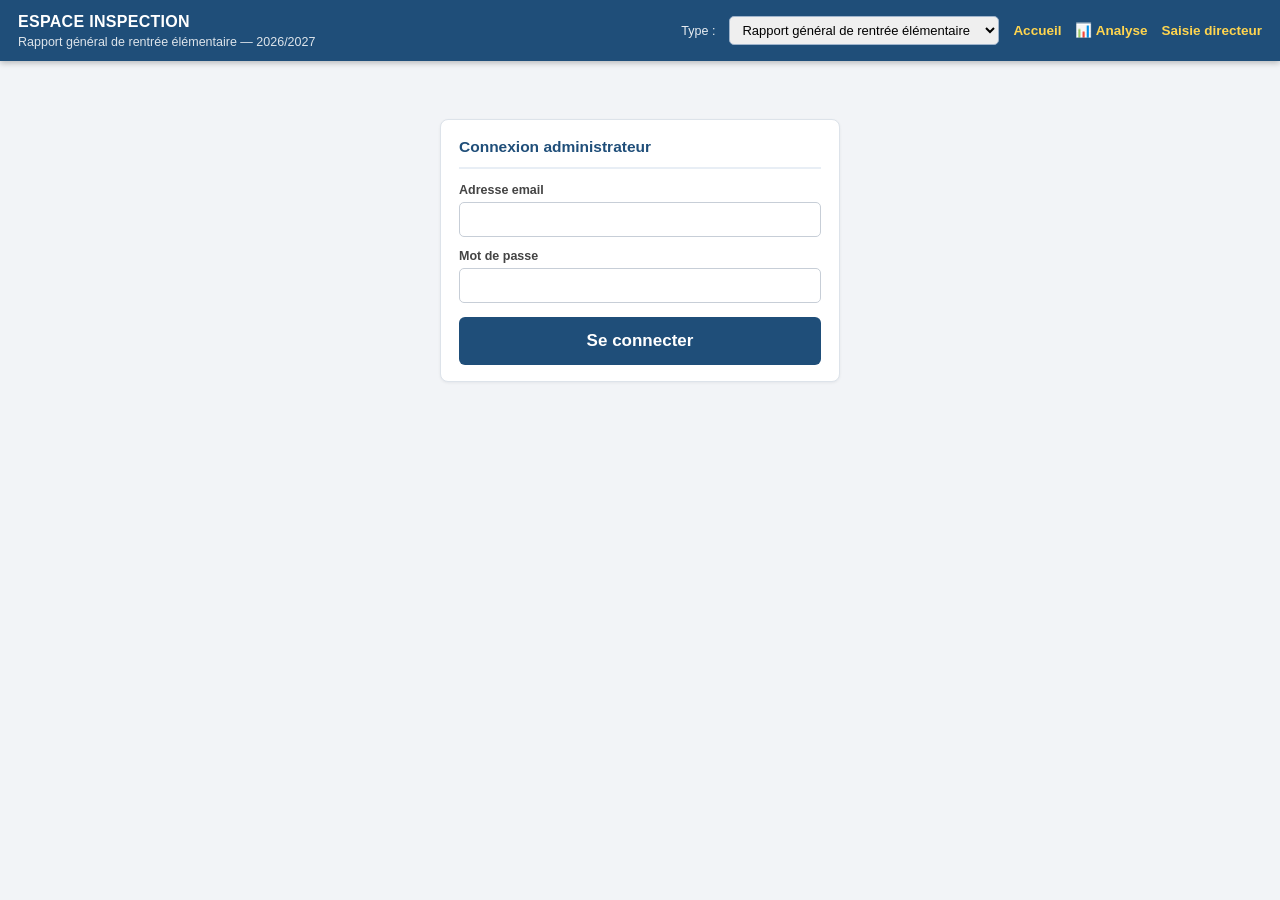
==== commit 12cde441: "Espace : lien Analyse toujours visible - analyse.html renvoie un message Acces reserve si deconnecte" ====
--- a/admin.html
+++ b/admin.html
@@ -20,9 +20,14 @@
   <select id="select-type" title="Choisir le type de rapport"
           style="padding:5px 8px; border-radius:5px; border:1px solid #9fb4cc;
                  font-size:13px; max-width:330px;"></select>
+  <!-- Visibilité du type courant sur la page d'accueil (table
+       type_visibilite) — visible uniquement après connexion -->
+  <button class="btn gris petit" id="btn-visibilite"
+          style="display:none;">👁 Masquer de l'accueil</button>
   <a class="lien" href="index.html">Accueil</a>
-  <!-- Visible uniquement après connexion (afficherAdmin) -->
-  <a class="lien" id="lien-analyse" href="analyse.html" style="display:none;">📊 Analyse</a>
+  <!-- Page Analyse : toujours visible — analyse.html renvoie « Accès réservé »
+       si non connecté (afficherAdmin ne le fait plus manquer). -->
+  <a class="lien" id="lien-analyse" href="analyse.html">📊 Analyse</a>
   <a class="lien" id="lien-saisie" href="general-elementaire.html">Saisie directeur</a>
 </div>
 
@@ -182,6 +187,7 @@
 <script src="assets/js/pdf.js"></script>
 <script src="assets/js/db.js"></script>
 <script src="assets/js/ecoles.js"></script>
+<script src="assets/js/champs.js"></script>
 <!-- Le modèle dédié d'un type (assets/js/rapport-succinct.js) est chargé
      À LA DEMANDE (voir chargerModele) : cet espace ne gagne aucun octet
      tant qu'aucun rapport de ce type n'est affiché. -->
@@ -342,6 +348,7 @@
     /* La page d'analyse n'est accessible qu'une fois la session ouverte. */
     $("lien-analyse").style.display = "";
     $("zone-admin").style.display = "block";
+    chargerVisibilite();
     await chargerListe();
     chargerListesAdmin();
     var attente = window.RRdb.attente();
@@ -351,6 +358,61 @@
       window.RRdb.viderFile().then(function () { chargerListe(); });
     }
   }
+
+  /* ---------------- VISIBILITÉ SUR L'ACCUEIL ----------------
+     Table `type_visibilite` : masquer le type courant ne touche ni à
+     l'Espace Inspection, ni aux URLs directes (formulaire / Analyse) —
+     seule sa carte disparaît de la page d'accueil, pour tous les
+     visiteurs. Un type absent de la table est actif (défaut). */
+  function majBoutonVisibilite(estActif) {
+    var b = $("btn-visibilite");
+    b.style.display = "";
+    b.textContent = estActif ? "👁 Masquer de l'accueil"
+                             : "👁 Afficher sur l'accueil";
+    b.title = estActif
+      ? "Retirer la carte « " + typeInfo.nom + " » de la page d'accueil."
+      : "Réafficher la carte « " + typeInfo.nom + " » sur la page d'accueil.";
+    b.setAttribute("data-actif", estActif ? "1" : "0");
+  }
+
+  async function chargerVisibilite() {
+    try {
+      var etats = await window.RRdb.visibilite();
+      majBoutonVisibilite(etats[TYPE] !== false);
+    } catch (e) {
+      /* Table non migrée ou base injoignable : état par défaut (actif).
+         La bascule affichera alors le message invitant à exécuter
+         supabase/migration_visibilite.sql. */
+      majBoutonVisibilite(true);
+    }
+  }
+
+  $("btn-visibilite").addEventListener("click", async function () {
+    var b = this;
+    var cible = b.getAttribute("data-actif") !== "1";
+    if (!cible && !window.confirm(
+        "Masquer « " + typeInfo.nom + " » de la page d'accueil ?\n" +
+        "Les visiteurs ne verront plus cette carte tant que vous ne la " +
+        "réafficherez pas.")) {
+      return;
+    }
+    b.disabled = true;
+    try {
+      await window.RRdb.basculerVisibilite(TYPE, cible);
+      majBoutonVisibilite(cible);
+      msg("msg-admin", cible ? "ok" : "info",
+          cible ? "👁 <b>" + window.RR.esc(typeInfo.nom) +
+                   "</b> est de nouveau visible sur la page d'accueil."
+                : "👁 <b>" + window.RR.esc(typeInfo.nom) +
+                   "</b> n'apparaît plus sur la page d'accueil.");
+    } catch (e) {
+      msg("msg-admin", "erreur",
+          "<b>Impossible de modifier la visibilité :</b> " +
+          window.RR.esc(e.message));
+    } finally {
+      b.disabled = false;
+    }
+  });
 
   async function chargerListe() {
     msg("msg-admin", "info", "Chargement…");
@@ -592,6 +654,13 @@
 
   async function ouvrirApercu(ligne) {
     var M = await modelePret();
+    /* Rapports généraux enregistrés avant la correction des titres fixes
+       (K / M) : on complete les libellés officiels avant le rendu.
+       Les types à gabarit dédié (succinct) ont leurs propres listes. */
+    if (!typeInfo.modele && window.RR_CHAMPS &&
+        window.RR_CHAMPS.completerTitresFixes) {
+      window.RR_CHAMPS.completerTitresFixes(ligne.donnees);
+    }
     ctxCourant = M.buildContext(ligne.donnees, { id: ligne.ecole_code });
     codeApercu = ligne.ecole_code;
     $("titre-apercu").textContent = "Aperçu — " +
--- a/assets/css/rapport.css
+++ b/assets/css/rapport.css
@@ -237,3 +237,130 @@
 .rs-signature {
   font-weight: bold; text-decoration: underline; font-size: 9pt;
 }
+
+/* =====================================================================
+   RAPPORT DES ÉVALUATIONS — modèle officiel (T1 / T2 / T3)
+   2 pages A4 PORTRAIT 210 x 297 mm : la page est composée à la maille
+   exacte du modèle (coordonnées en points, polices Times, couleurs
+   relevées sur le PDF officiel) puis déposée à 0/0 mm par pdf.js
+   (attributs data-mm-* / data-marge-*). Couleurs du modèle :
+     bandes en-tête / matières  #FBE5D6  (pêche)
+     cellules G / F / T         #E2F0D9  (vert pâle)
+     texte G + chiffres         #17365D  (bleu marine)
+     texte F + chiffres         #C00000  (rouge)
+     texte T + chiffres         #000000
+   ===================================================================== */
+.pdf-page.a4-plein { width: 210mm; height: 297mm; }
+.pdf-page.a4-plein .page-inner {
+  font-family: "Times New Roman", Times, serif;
+  color: #000;
+}
+
+/* ---------- PAGE 1 : en-tête + titre + tableau ----------
+   Repères (baselines du modèle, en points depuis le haut de la page) :
+     en-tête 28 / 44 / 60 / 76 / 92 / 108 (pas de 16 pt, soulignés +2)
+     titre 133.9 (souligné 136) — tableau 144 → 794 */
+.ev-p1 { position: relative; padding: 16pt 22pt 0; }
+.ev-logo {
+  position: absolute; top: 50pt; right: 22pt;
+  width: 78pt; height: 36pt; object-fit: contain; display: block;
+}
+.ev-entete .ev-el {
+  font-size: 12pt; line-height: 16pt; font-weight: bold;
+}
+.ev-entete .ev-el b { font-weight: bold; text-decoration: underline; }
+.ev-entete .ev-el .ev-val {
+  font-weight: normal; margin-left: 5pt;
+}
+.ev-titre {
+  margin-top: 3pt; text-align: center;
+  font-size: 18pt; font-weight: bold; line-height: 25pt;
+  text-decoration: underline; text-underline-offset: 1pt;
+}
+
+/* --- Tableau : zone utile 551 pt (colonnes 120 + 6 x 72) --- */
+table.ev-table {
+  width: 100%; border-collapse: collapse; table-layout: fixed;
+  margin-top: 4pt; font-family: inherit;
+}
+table.ev-table th, table.ev-table td {
+  border: 0.5pt solid #000; padding: 0;
+  text-align: center; vertical-align: middle;
+}
+table.ev-table thead th { background: #FBE5D6; font-weight: bold;
+                          line-height: 21.2pt; }
+table.ev-table thead .ev-cours,
+table.ev-table thead .ev-stats { font-size: 12pt; height: 21.2pt; }
+table.ev-table thead .ev-cls { font-size: 16pt; height: 42.5pt;
+                               line-height: 42.5pt; }
+/* Sous-lignes 18 pt EXACTES : sans line-height explicite, l'héritage
+   (×1,5) porterait chaque ligne à 21 pt et le tableau déborderait. */
+table.ev-table tbody td { height: 17.2pt; font-size: 14pt; font-weight: bold;
+                          line-height: 17.2pt; }
+/* Cellule-libellée (EFFECTIF TOTAL + 3 lignes de statistique) —
+   nowrap : « POURCENTAGE DES » touche déjà les bordures dans le modèle. */
+table.ev-table td.ev-lib {
+  font-size: 12pt; line-height: 14pt; font-weight: bold;
+  white-space: nowrap;
+}
+table.ev-table tr.ev-bande td {
+  height: 21.2pt; font-size: 16pt; line-height: 21.2pt; background: #FBE5D6;
+}
+table.ev-table td.ev-lettre { background: #E2F0D9; }
+table.ev-table .ev-g { color: #17365D; }
+table.ev-table .ev-f { color: #C00000; }
+table.ev-table .ev-t  { color: #000000; }
+
+/* ---------- PAGE 2 : commentaires / problèmes / solutions ----------
+   Repères (baselines du modèle) : COMMENTAIRES 50, lignes pointillées
+   78 / 103 / 128 / 153, PROBLÈMES 197 (items 230/257/284, traits
+   232 / 259 / 286), SOLUTIONS 327 (items 360…, traits 362 / 389 / 416),
+   signature 444 (soulignée 447). */
+.ev-p2 { padding: 38pt 22pt 0; }
+.ev-titre2 {
+  margin: 0; font-size: 13pt; font-weight: bold; line-height: 16pt;
+  text-decoration: underline; text-underline-offset: 1pt;
+}
+.ev-apres-lignes { margin-top: 30.5pt; }
+.ev-lignes {
+  position: relative; height: 100pt; margin-top: -1pt;
+}
+.ev-lignes-fond { position: absolute; top: 0; left: 0; right: 0; }
+.ev-ligne-comm {
+  height: 25pt; box-sizing: border-box;
+  border-bottom: 1px dashed #000;
+}
+/* Texte des commentaires : posé SUR les 4 lignes pointillées (comme une
+   saisie manuelle), rogné à 4 lignes comme le modèle. */
+.ev-comm-texte {
+  position: absolute; top: 0; left: 0; right: 0; height: 100pt;
+  font-size: 12pt; line-height: 25pt; padding-top: 5pt;
+  overflow: hidden; white-space: pre-wrap; word-break: break-word;
+}
+.ev-items {
+  display: grid; grid-template-columns: 265.6pt 285.6pt;
+  margin-top: 5.5pt;
+}
+.ev-item {
+  display: flex; align-items: flex-end;
+  height: 27pt; box-sizing: border-box;
+}
+.ev-item.col-gauche { padding-left: 26pt; }
+.ev-item.col-droite { padding-left: 15pt; }
+.ev-item .ev-n {
+  width: 14pt; flex: none;
+  font-size: 11pt; line-height: 12pt; text-align: left;
+}
+.ev-item.col-droite .ev-n { width: 15pt; }
+.ev-item .ev-l {
+  flex: 1; height: 14pt;
+  border-bottom: 1px dashed #000; box-sizing: border-box;
+  font-size: 11pt; line-height: 13pt; padding-top: 1pt;
+  overflow: hidden;
+}
+.ev-apres-items { margin-top: 27.5pt; }
+.ev-sign {
+  margin-top: 13pt; text-align: center;
+  font-size: 14pt; font-weight: bold; line-height: 20pt;
+  text-decoration: underline; text-underline-offset: 1pt;
+}
--- a/assets/css/app.css
+++ b/assets/css/app.css
@@ -395,4 +395,33 @@
   .conteneur { padding: 12px; }
   .topbar h1 { font-size: 14px; }
   .champs { grid-template-columns: 1fr; }
-}
+
+  /* ---------- Tableaux de saisie : cases à la largeur du contenu ----------
+     Les sections H → N (personnel, effectifs, mobilier, recensements…)
+     posent des largeurs fixes (38 %, 11 %, 44 px…) dimensionnées pour un
+     écran large : sur téléphone, chaque cellule rétrécit au point de
+     couper les titres et les nombres (les inputs sont à 100 % de la
+     cellule). On laisse chaque case s'étirer à son contenu — titre de
+     colonne sur une ligne, inputs à leur largeur naturelle — et le
+     défilement horizontal de .table-defilement fait voir le reste.
+     `!important` bat les style="width:…" inline émis par form.js :
+     AUCUN fichier JS n'est modifié (intouchables), le PDF est intact. */
+  .table-saisie { width: max-content; min-width: 100%; }
+  .table-saisie th, .table-saisie td { width: auto !important; }
+  .table-saisie th, .table-saisie td { white-space: nowrap; }
+  .table-saisie input { width: auto; }
+  .table-saisie input[data-type="num"] { width: 84px; }
+  .table-saisie input[placeholder="JJ/MM/AAAA"] { width: 116px; }
+  .table-saisie input.fixe { width: 240px; }
+  /* Chiffres en classe .fixe (ligne TOTAL des effectifs du préscolaire) :
+     ce sont des NOMBRES, pas des titres — même largeur que les autres
+     cellules numériques, sinon la ligne TOTAL élargit toutes les
+     colonnes à 240 px et le tableau devient gigantesque sur mobile. */
+  .table-saisie input.fixe[data-type="num"] { width: 84px; }
+  /* K — titres officiels : le plus long (« Cahier d'exercices
+     mathematiques (PAAME) CM1 ») mesure 314 px à 14 px — largeur portée
+     à 320 px pour qu'il s'affiche en entier (M reste à 240 px : ses
+     désignations sont courtes). */
+  .table-saisie[data-repeat="manuels"] input.fixe { width: 320px; }
+  .table-saisie select { width: auto; max-width: 180px; }
+}
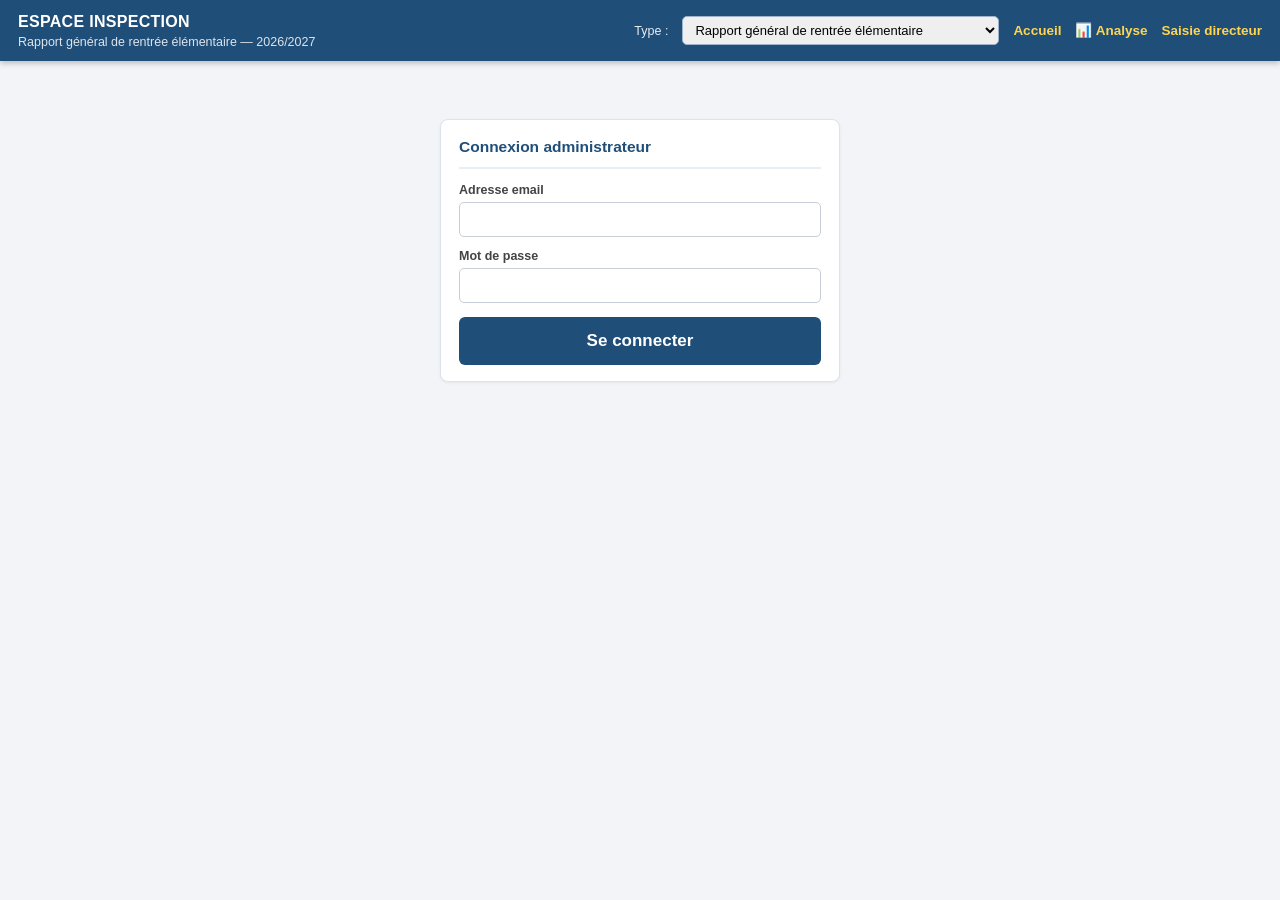
==== commit 04cb86f4: "Ajouter le rapport général moyen & secondaire (11 pages) et la 5e liste des établissements" ====
--- a/admin.html
+++ b/admin.html
@@ -86,14 +86,14 @@
     <div class="carte" id="zone-listes" style="display:none;">
       <div style="display:flex; align-items:center; gap:10px; flex-wrap:wrap;">
         <h2 style="margin:0; border:none; padding:0; flex:1;">
-          Listes des écoles et des CODEC
+          Listes des écoles, CODEC et établissements
         </h2>
         <button class="btn gris petit" id="btn-listes-rafraichir">↻ Actualiser</button>
       </div>
       <div class="aide mt">
-        Ces listes alimentent les listes déroulantes du formulaire du
-        directeur. Une école ou un CODEC absent de la liste ne pourra pas
-        soumettre son rapport.
+        Ces listes alimentent les listes déroulantes des formulaires du
+        directeur (écoles, CODEC, communes, préscolaire, moyen). Une valeur
+        absente de sa liste ne pourra pas être soumise.
       </div>
       <div id="msg-listes" class="bandeau info mt" style="display:none;"></div>
 
@@ -157,6 +157,22 @@
             <button class="btn vert petit" data-ajout-btn="ecole_prescolaire">＋ Ajouter</button>
           </div>
           <ul class="liste-items" id="items-prescolaires"></ul>
+        </div>
+
+        <!-- 5ᵉ liste : établissements MOYENS & SECONDAIRES (CEM, lycées, CFA) -->
+        <div class="liste-colonne" data-type="ecole_moyen">
+          <div class="liste-entete">
+            <b id="nb-moyens">—</b> établissement(s) moyen(s)
+          </div>
+          <input type="search" class="liste-recherche" data-type="ecole_moyen"
+                 placeholder="Rechercher un CEM, lycée ou CFA…">
+          <div class="liste-ajout">
+            <input type="text" data-ajout="ecole_moyen" maxlength="90"
+                   placeholder="Ajouter un établissement moyen…"
+                   aria-label="Nouvel établissement moyen">
+            <button class="btn vert petit" data-ajout-btn="ecole_moyen">＋ Ajouter</button>
+          </div>
+          <ul class="liste-items" id="items-moyens"></ul>
         </div>
       </div>
     </div>
@@ -271,12 +287,20 @@
     /* Libellé du bouton PDF : nombre de pages du gabarit du type */
     $("btn-pdf").textContent = "⬇ Télécharger le PDF (" +
       (typeInfo.pages || 6) + " pages)";
-    /* Export XLSX : classeur câblé sur le modèle général élémentaire */
+    /* Export XLSX : classeur câblé sur le modèle général élémentaire.
+       Pour le rapport général moyen & secondaire, l'export XLSX est
+       volontairement supprimé (le PDF officiel 11 pages le remplace) :
+       on masque le bouton au lieu de le laisser grisé. */
     if (!xlsxOk) {
       var x = $("btn-xlsx");
-      x.disabled = true;
-      x.title = "Export XLSX indisponible pour « " + typeInfo.nom +
-                " » (modèle en préparation).";
+      if (TYPE === "general-moyen") {
+        x.disabled = true;
+        x.style.display = "none";
+      } else {
+        x.disabled = true;
+        x.title = "Export XLSX indisponible pour « " + typeInfo.nom +
+                  " » (modèle en préparation).";
+      }
     }
   }());
 
@@ -701,7 +725,7 @@
      place de RR_ECOLES / RR_CODECS / RR_COMMUNES (référencées par
      champs.js côté formulaire) → cache localStorage. */
   var listesVides = { ecole: "", codec: "", commune: "",
-                      ecole_prescolaire: "" };
+                      ecole_prescolaire: "", ecole_moyen: "" };
   /* D'où vient la liste affichée : "" = en cours de chargement,
      puis "serveur" / "cache" / "fallback" (ecoles.js). */
   var listesSource = "";
@@ -716,7 +740,8 @@
             "Listes synchronisées avec Supabase (" + r.ecoles +
             " écoles, " + r.codecs + " CODEC, " +
             (r.communes || 0) + " communes, " +
-            (r.prescolaires || 0) + " écoles préscolaires).");
+            (r.prescolaires || 0) + " écoles préscolaires, " +
+            (r.moyens || 0) + " établissements moyens).");
       } else if (r.source === "cache") {
         msg("msg-listes", "warn",
             "<b>Hors-ligne :</b> listes lues en cache local — " +
@@ -741,6 +766,9 @@
     if (type === "ecole_prescolaire") {
       return window.RR_ECOLES_PRESCOLAIRE || [];
     }
+    if (type === "ecole_moyen") {
+      return window.RR_ECOLES_MOYEN || [];
+    }
     return window.RR_ECOLES || [];
   }
 
@@ -748,15 +776,17 @@
     if (type === "codec") { return "CODEC"; }
     if (type === "commune") { return "communes"; }
     if (type === "ecole_prescolaire") { return "écoles préscolaires"; }
+    if (type === "ecole_moyen") { return "établissements moyens"; }
     return "écoles";
   }
 
-  /* Ids DOM par type de liste (4 colonnes gérées à l'identique). */
+  /* Ids DOM par type de liste (5 colonnes gérées à l'identique). */
   var IDS_LISTES = {
     ecole: { ul: "items-ecoles", nb: "nb-ecoles" },
     codec: { ul: "items-codecs", nb: "nb-codecs" },
     commune: { ul: "items-communes", nb: "nb-communes" },
-    ecole_prescolaire: { ul: "items-prescolaires", nb: "nb-prescolaires" }
+    ecole_prescolaire: { ul: "items-prescolaires", nb: "nb-prescolaires" },
+    ecole_moyen: { ul: "items-moyens", nb: "nb-moyens" }
   };
 
   function afficherListes() {
@@ -764,6 +794,7 @@
     afficherUneListe("codec");
     afficherUneListe("commune");
     afficherUneListe("ecole_prescolaire");
+    afficherUneListe("ecole_moyen");
     /* La liste a changé (chargement, ajout, suppression) : le compteur
        « En attente d'envoi » en dépend, on le recalcule. */
     afficherStats();
@@ -851,10 +882,12 @@
   async function retirerDeLaListe(type, valeur) {
     var libelle = type === "codec" ? "CODEC" :
                   type === "commune" ? "communes" :
-                  type === "ecole_prescolaire" ? "écoles préscolaires" : "écoles";
+                  type === "ecole_prescolaire" ? "écoles préscolaires" :
+                  type === "ecole_moyen" ? "établissements moyens" : "écoles";
     var details = "Valeur : " + valeur + "\n";
 
-    if (type === "ecole" || type === "ecole_prescolaire") {
+    if (type === "ecole" || type === "ecole_prescolaire" ||
+        type === "ecole_moyen") {
       var norm = window.RRdb.normaliserListe;
       var nb = lignes.filter(function (l) {
         return norm(l.ecole_nom || l.ecole_code) === norm(valeur);
--- a/assets/css/rapport.css
+++ b/assets/css/rapport.css
@@ -364,3 +364,291 @@
   font-size: 14pt; font-weight: bold; line-height: 20pt;
   text-decoration: underline; text-underline-offset: 1pt;
 }
+
+/* =====================================================================
+   RAPPORT GÉNÉRAL DE RENTRÉE — ENSEIGNEMENT MOYEN & SECONDAIRE
+   EXACTEMENT 11 PAGES : 5 portraits (1,2,3,5,11) + 6 paysages
+   (4,6,7,8,9,10). Feuilles 6 et 7 réparties avec en-têtes répétés.
+   ===================================================================== */
+.gm-page {
+  font-family: "Arial Narrow", Arial, Helvetica, sans-serif;
+  color: #000;
+  font-size: 6.6pt;
+  line-height: 1.1;
+  padding: 1.2mm 1.6mm 4.4mm;
+  min-height: 100%;
+  position: relative;
+}
+.gm-page * { box-sizing: border-box; }
+
+/* --- En-tête institutionnel (page 1) --- */
+.gm-entete-officiel { display: flex; align-items: center; gap: 2mm; margin-bottom: 1.4mm; }
+.gm-entete-officiel .centre { flex: 1; text-align: center; line-height: 1.12; }
+.gm-entete-officiel .rep { font-size: 8pt; font-weight: bold; letter-spacing: .3pt; }
+.gm-entete-officiel .devise { font-size: 6.8pt; font-style: italic; }
+.gm-entete-officiel .niv { font-size: 7pt; font-weight: bold; }
+.gm-entete-officiel .logo-box { width: 16mm; height: 10mm; border: .25mm solid #666;
+  font-size: 5pt; color: #444; text-align: center; padding-top: 3.2mm; }
+.gm-entete-officiel .logo-img { width: 16mm; height: 10mm; object-fit: contain; }
+
+/* --- Ligne d'établissement des feuilles 2 à 11 --- */
+.gm-topline {
+  display: flex; justify-content: space-between; align-items: baseline;
+  border-bottom: .25mm solid #000; padding-bottom: .5mm; margin-bottom: 1.1mm;
+  font-size: 6.4pt;
+}
+.gm-topline .etab { font-weight: bold; text-transform: uppercase; }
+.gm-topline .situation { font-weight: bold; font-style: italic; white-space: nowrap; }
+
+/* --- Titres --- */
+.gm-titre-page {
+  border: .4mm solid #000; text-align: center; font-weight: bold;
+  font-size: 11pt; letter-spacing: .3pt; padding: .9mm; margin: .6mm 0 1mm;
+  background: #fff;
+}
+.gm-titre-page.petit { font-size: 8.8pt; padding: .6mm; margin-bottom: .9mm; }
+.gm-titre-page .annee { font-size: 7pt; font-weight: normal; font-style: italic; }
+.gm-h {
+  background: #eaf0f7; border: .25mm solid #000; border-bottom: 0;
+  font-weight: bold; font-size: 6.2pt; padding: .45mm .8mm; margin-top: 1mm;
+  text-transform: uppercase; letter-spacing: .2pt;
+}
+.gm-h:first-child { margin-top: 0; }
+
+/* --- Grilles libellé / valeur --- */
+table.gm-kv { width: 100%; border-collapse: collapse; table-layout: fixed; }
+table.gm-kv td {
+  vertical-align: bottom; padding: .5mm 1mm .15mm .2mm; font-size: 6.1pt;
+}
+table.gm-kv td.kv-l {
+  font-size: 5.15pt; line-height: 1.05; color: #222;
+  vertical-align: bottom; padding-bottom: 1.1mm;
+}
+table.gm-kv td.kv-v {
+  border-bottom: .22mm solid #000; min-height: 3.4mm;
+  font-weight: bold; color: #123f66; padding: 0 .7mm .35mm;
+  white-space: nowrap; overflow: hidden; text-overflow: ellipsis;
+  font-size: 6.3pt;
+}
+table.gm-kv .lbl { display: block; font-size: 5.15pt; line-height: 1.05; color: #222; }
+table.gm-kv .val {
+  display: block; border-bottom: .22mm solid #000; min-height: 3.4mm;
+  font-weight: bold; color: #123f66; padding: 0 .5mm;
+  white-space: nowrap; overflow: hidden; text-overflow: ellipsis;
+}
+table.gm-kv .val.rouge { color: #111; }
+
+/* --- Deux colonnes --- */
+.gm-cols2 { display: flex; gap: 2.2mm; align-items: flex-start; }
+.gm-cols2 > .gm-col { flex: 1; min-width: 0; }
+
+/* --- Tableaux --- */
+table.gm-t { width: 100%; border-collapse: collapse; table-layout: fixed; }
+table.gm-t th, table.gm-t td {
+  border: .22mm solid #000; padding: .35mm .5mm; font-size: 5.8pt;
+  vertical-align: middle; overflow: hidden;
+}
+table.gm-t th { text-align: center; font-weight: bold; background: #f0f3f7; line-height: 1.02; }
+table.gm-t td.c { text-align: center; }
+table.gm-t td.r { text-align: right; }
+table.gm-t td.v { font-weight: bold; color: #123f66; text-align: center; }
+table.gm-t tr.tot td { font-weight: bold; background: #f7f7f7; }
+table.gm-t th.grp { background: #dde7f2; }
+table.gm-t td.lbl-cell { font-weight: bold; font-size: 5.6pt; }
+table.gm-t td.lbl-cell span { font-weight: normal; }
+table.gm-t.tres-compact th, table.gm-t.tres-compact td { font-size: 5.1pt; padding: .22mm .3mm; }
+table.gm-t.compact th, table.gm-t.compact td { font-size: 5.4pt; padding: .25mm .35mm; }
+table.gm-t.serre th, table.gm-t.serre td { padding: .12mm .25mm; }
+
+/* --- Cases à cocher --- */
+.gm-checks { display: flex; flex-wrap: wrap; gap: .8mm 3.2mm; padding: .7mm .4mm; font-size: 5.9pt; }
+.gm-check { display: inline-flex; align-items: center; gap: .7mm; white-space: nowrap; }
+.gm-cb {
+  display: inline-block; width: 2.8mm; height: 2.8mm; border: .22mm solid #000;
+  text-align: center; font-size: 5.2pt; line-height: 2.5mm; font-weight: bold;
+  vertical-align: middle; background: #fff;
+}
+.gm-cb.on { background: #123f66; color: #fff; }
+
+/* --- Tableaux nominatifs --- */
+table.gm-pers { width: 100%; border-collapse: collapse; table-layout: fixed; }
+table.gm-pers th, table.gm-pers td {
+  border: .22mm solid #000; padding: .25mm .45mm; font-size: 5.75pt;
+  vertical-align: middle; overflow: hidden; white-space: nowrap;
+}
+table.gm-pers th { text-align: center; font-weight: bold; background: #eaf0f7;
+  white-space: normal; line-height: 1.02; font-size: 5.3pt; }
+table.gm-pers td.c { text-align: center; }
+table.gm-pers td.nom { text-transform: uppercase; }
+table.gm-pers tr.vide td { height: 5.7mm; }
+table.gm-pers.admin td { height: 5.55mm; }
+table.gm-pers.ens td { height: 6.25mm; }
+
+/* --- Observations --- */
+.gm-obs-box {
+  border: .3mm solid #000; min-height: 196mm; padding: 2.5mm 3mm;
+  font-size: 8.5pt; line-height: 1.45; white-space: pre-wrap;
+  overflow-wrap: anywhere;
+}
+.gm-sign {
+  margin-top: 2.5mm; display: flex; justify-content: flex-end;
+  font-size: 6.8pt;
+}
+.gm-sign .cadre { border: .25mm solid #000; width: 70mm; height: 22mm; padding: 1mm 2mm; }
+.gm-sign .cadre b { font-size: 6.4pt; }
+
+/* --- Pied de page --- */
+.gm-pied {
+  position: absolute; left: 1.6mm; right: 1.6mm; bottom: 1mm;
+  display: flex; justify-content: space-between;
+  font-size: 4.8pt; color: #555; border-top: .15mm solid #999; padding-top: .3mm;
+}
+
+/* --- Questions / réponses libres (TICE) --- */
+.gm-question {
+  font-weight: bold; font-size: 6.1pt; margin: 1.2mm 0 .5mm;
+}
+.gm-rep {
+  border: .22mm solid #000; min-height: 13mm; padding: 1mm 1.5mm;
+  font-size: 6.6pt; line-height: 1.35; white-space: pre-wrap;
+  overflow-wrap: anywhere;
+}
+
+/* --- Mentions et notes --- */
+.gm-note { font-size: 5.2pt; font-style: italic; color: #333; margin: .4mm 0; }
+.gm-marge-haut { margin-top: 1mm; }
+.gm-2lignes { display: -webkit-box; -webkit-line-clamp: 2; -webkit-box-orient: vertical;
+  overflow: hidden; }
+
+/* =====================================================================
+   AJUSTEMENTS 2026 — PAGES A4 PLEINES (210 x 297 / 297 x 210 mm)
+   Le modèle Excel officiel imprime en A4 sans marge de dépôt. Les
+   dimensions ci-dessous remplacent la zone utile 188 x 281 / 275 x 194
+   pour ce type uniquement (les autres rapports ne changent pas).
+   ===================================================================== */
+.pdf-page.gm-a4 { width: 210mm; height: 297mm; }
+.pdf-page.gm-a4.landscape { width: 297mm; height: 210mm; }
+.pdf-page.gm-a4.portrait { width: 210mm; height: 297mm; }
+
+.gm-page {
+  padding: 5mm 7mm 9mm;
+  font-size: 8.2pt;
+  line-height: 1.16;
+}
+.gm-page.gm-paysage { padding: 4mm 7mm 8mm; }
+
+/* En-tête institutionnel */
+.gm-entete-officiel { gap: 3mm; margin-bottom: 2mm; }
+.gm-entete-officiel .rep { font-size: 10pt; }
+.gm-entete-officiel .devise { font-size: 8pt; }
+.gm-entete-officiel .niv { font-size: 8.2pt; }
+.gm-entete-officiel .logo-box,
+.gm-entete-officiel .logo-img { width: 18mm; height: 11.5mm; }
+.drapeau-img { width: 17mm; height: 11.5mm; }
+
+/* Ligne établissement */
+.gm-topline {
+  font-size: 8pt; padding-bottom: .8mm; margin-bottom: 1.4mm;
+}
+
+/* Titres */
+.gm-titre-page {
+  font-size: 16pt; padding: 1.5mm 1mm; margin: 1mm 0 1.8mm;
+  letter-spacing: .4pt;
+}
+.gm-titre-page.petit { font-size: 13.5pt; padding: 1.2mm; margin-bottom: 1.4mm; }
+.gm-titre-page .annee { font-size: 8.5pt; }
+
+/* Intertitres de section */
+.gm-h {
+  font-size: 7.8pt; padding: .7mm 1.1mm; margin-top: 1.5mm;
+}
+
+/* Grilles libellé / valeur */
+table.gm-kv td { padding: .7mm 1.2mm .35mm .3mm; font-size: 8pt; }
+table.gm-kv td.kv-l { font-size: 7.2pt; padding-bottom: 1.5mm; }
+table.gm-kv td.kv-v,
+table.gm-kv .val {
+  min-height: 5.1mm; font-size: 8.1pt; padding: 0 1mm .5mm;
+}
+table.gm-kv .lbl { font-size: 7.2pt; }
+table.gm-kv2 { table-layout: fixed; }
+table.gm-kv2 td.kv-l {
+  width: 43%; text-align: right; padding-right: 1.6mm;
+  white-space: normal; line-height: 1.05;
+}
+table.gm-kv2 td.kv-v { width: 57%; text-align: left; }
+table.gm-tice-infos { table-layout: fixed; margin-top: .8mm; }
+table.gm-tice-infos td.kv-l { width: 30%; text-align: left; }
+table.gm-tice-infos td.kv-v { width: 20%; text-align: left; }
+
+/* Tableaux */
+table.gm-t th, table.gm-t td { font-size: 7.4pt; padding: .55mm .7mm; }
+table.gm-t th { line-height: 1.08; }
+table.gm-t td.lbl-cell { font-size: 7.2pt; }
+table.gm-t.tres-compact th, table.gm-t.tres-compact td {
+  font-size: 6.8pt; padding: .4mm .45mm;
+}
+table.gm-t.compact th, table.gm-t.compact td {
+  font-size: 7.2pt; padding: .5mm .55mm;
+}
+table.gm-t.serre th, table.gm-t.serre td { padding: .3mm .4mm; }
+
+/* Cases à cocher */
+.gm-checks { gap: 1.2mm 5mm; padding: 1.2mm .5mm; font-size: 8pt; }
+.gm-check { gap: 1.1mm; }
+.gm-cb {
+  width: 3.6mm; height: 3.6mm; font-size: 7pt; line-height: 3.2mm;
+}
+
+/* Tableaux nominatifs */
+table.gm-pers th, table.gm-pers td {
+  padding: .45mm .6mm; font-size: 7.1pt;
+}
+table.gm-pers th { font-size: 6.7pt; line-height: 1.05; }
+
+/* Observations */
+.gm-obs-box {
+  min-height: 229mm; padding: 4mm 5mm; font-size: 10.5pt; line-height: 1.55;
+}
+.gm-sign { margin-top: 3mm; font-size: 8pt; }
+.gm-sign .cadre { width: 80mm; height: 30mm; padding: 1.5mm 2.5mm; }
+.gm-sign .cadre b { font-size: 8pt; }
+
+/* Pied de page */
+.gm-pied {
+  left: 7mm; right: 7mm; bottom: 2.5mm; font-size: 6.4pt;
+  padding-top: .6mm;
+}
+.gm-page.gm-paysage .gm-pied { left: 7mm; right: 7mm; bottom: 2mm; }
+
+/* Questions / réponses libres */
+.gm-question { font-size: 8.1pt; margin: 1.8mm 0 .8mm; }
+.gm-rep {
+  min-height: 26mm; padding: 1.5mm 2mm; font-size: 8.5pt; line-height: 1.4;
+}
+
+.gm-note { font-size: 7pt; margin: .6mm 0; }
+
+/* Variantes par page : densité verticale adaptée au modèle Excel. */
+.gm-page.gm-p1 .gm-titre-page {
+  font-size: 14.3pt; letter-spacing: .15pt; white-space: nowrap;
+}
+.gm-page.gm-p1 table.gm-t.compact th,
+.gm-page.gm-p1 table.gm-t.compact td { padding: .7mm .8mm; }
+.gm-page.gm-p1 table.gm-t.compact td:first-child { font-size: 6.55pt; }
+.gm-page.gm-p2 .gm-cols2 { gap: 4mm; }
+.gm-page.gm-p4 table.gm-t th { height: 5.4mm; padding: .5mm .55mm; font-size: 7.6pt; }
+.gm-page.gm-p4 table.gm-t td { height: 5.9mm; padding: .5mm .55mm; font-size: 7.7pt; }
+.gm-page.gm-p4 table.gm-t td.lbl-cell {
+  font-size: 7pt; white-space: nowrap; line-height: 1.02;
+}
+.gm-page.gm-p5 table.gm-t th,
+.gm-page.gm-p5 table.gm-t td { height: 7mm; padding: .55mm .45mm; font-size: 7.7pt; }
+.gm-page.gm-p5 table.gm-t.compact th,
+.gm-page.gm-p5 table.gm-t.compact td { height: 7mm; }
+.gm-page.gm-p6 table.gm-pers td,
+.gm-page.gm-p7 table.gm-pers td { height: 6.55mm; }
+.gm-page.gm-p8 table.gm-pers td { height: 6.75mm; }
+.gm-page.gm-p9 table.gm-pers td,
+.gm-page.gm-p10 table.gm-pers td { height: 6.55mm; }
